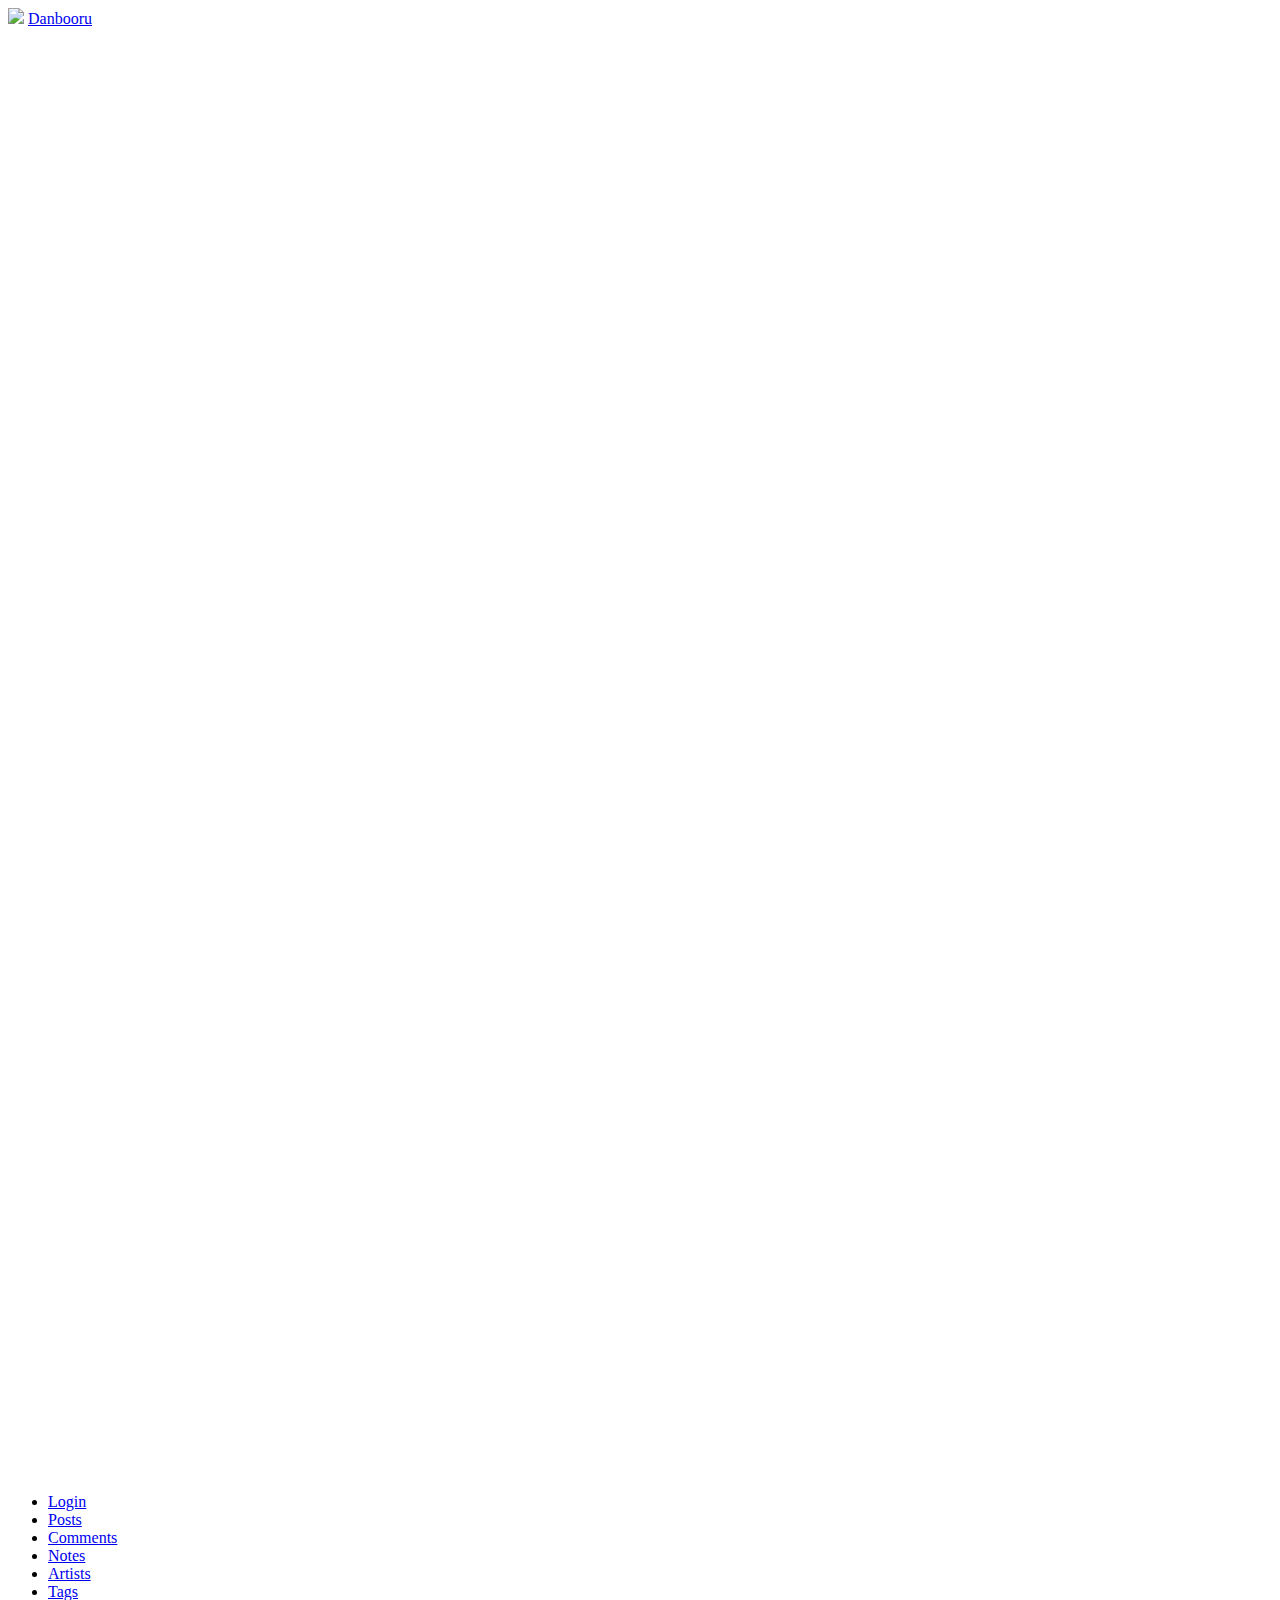
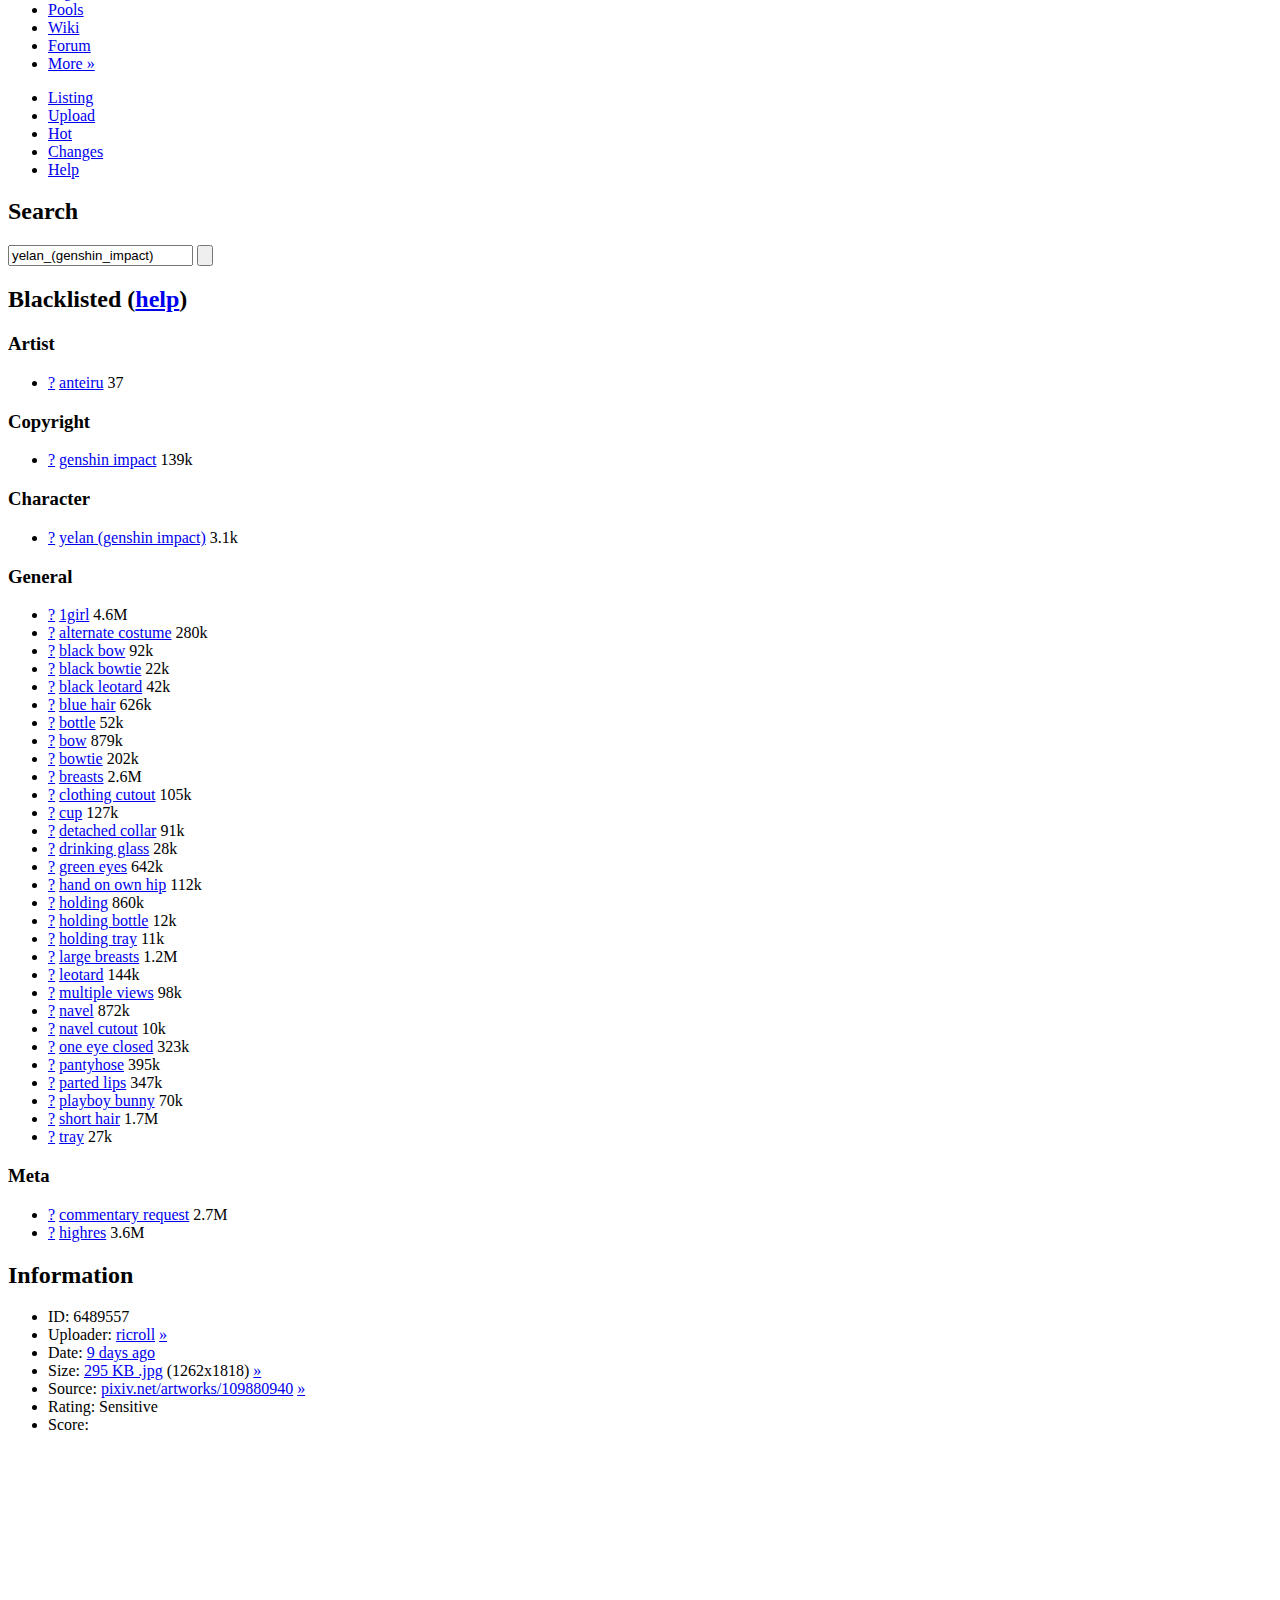
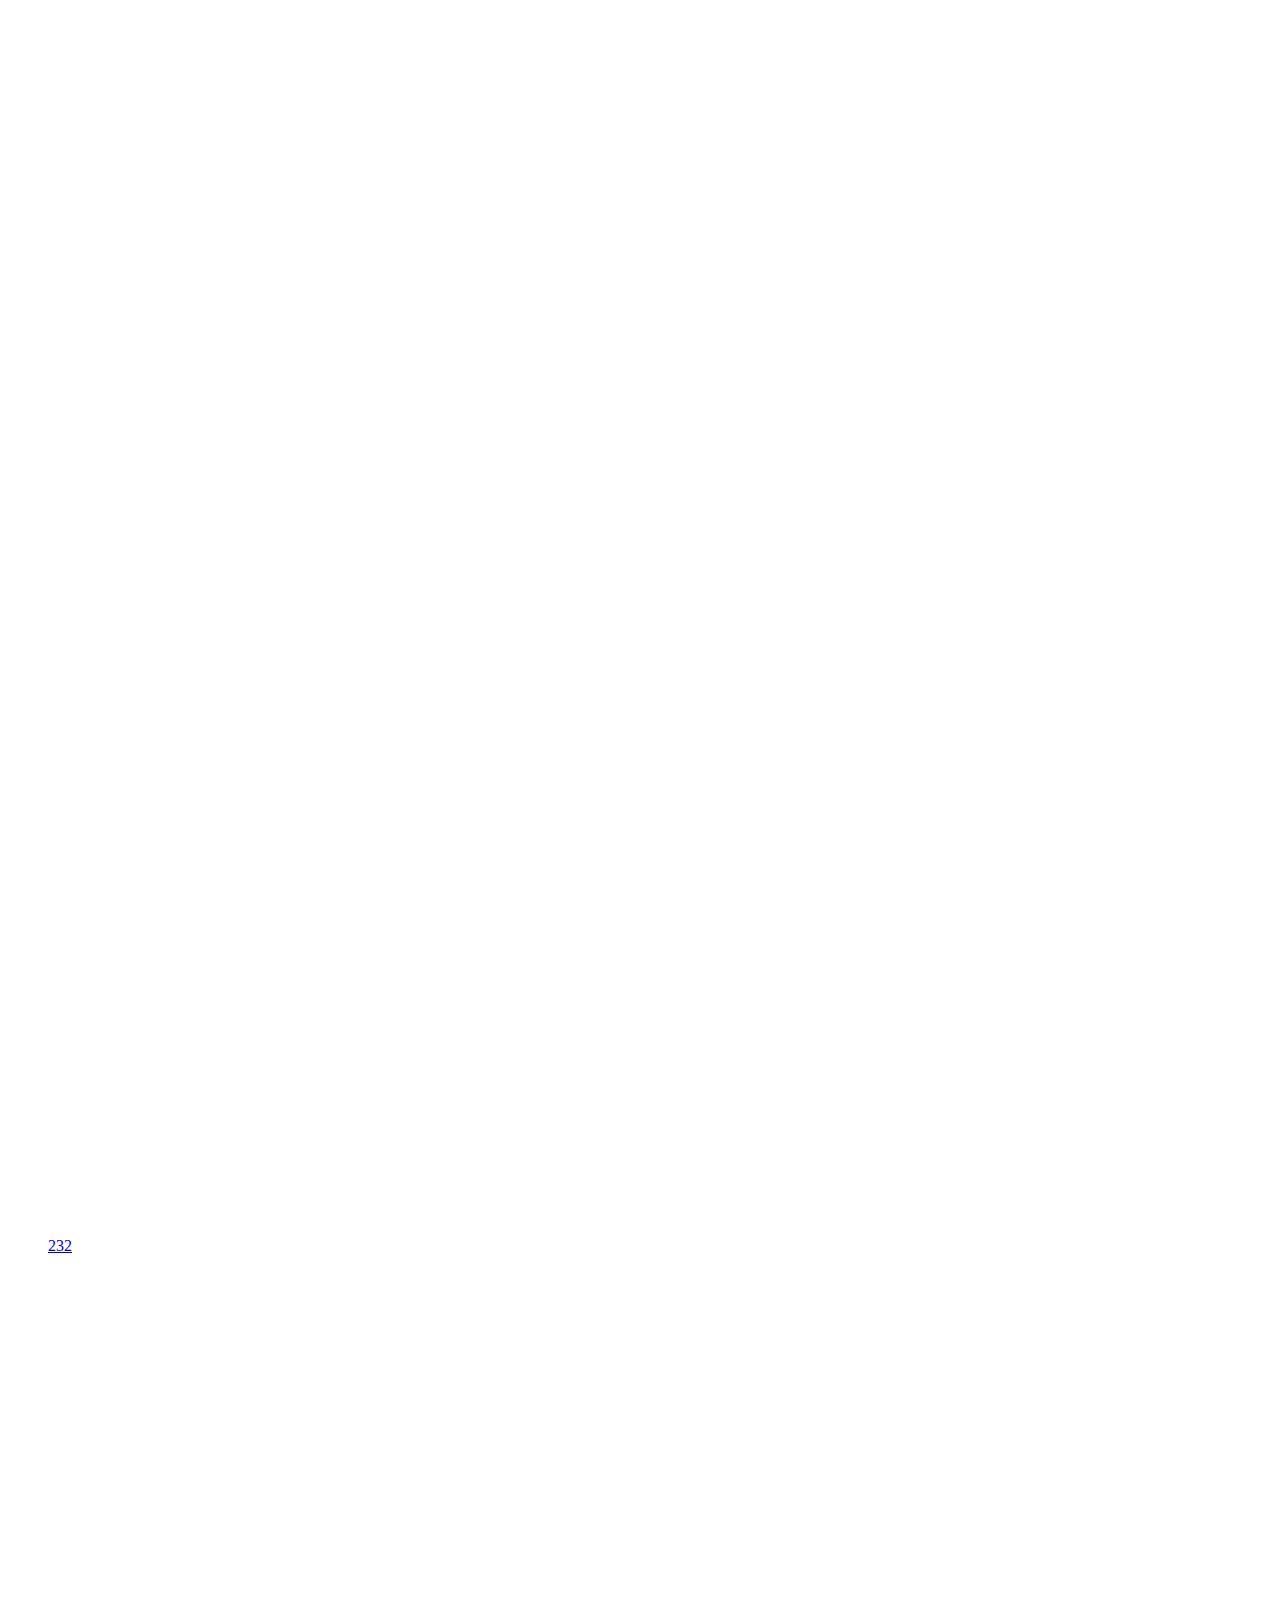
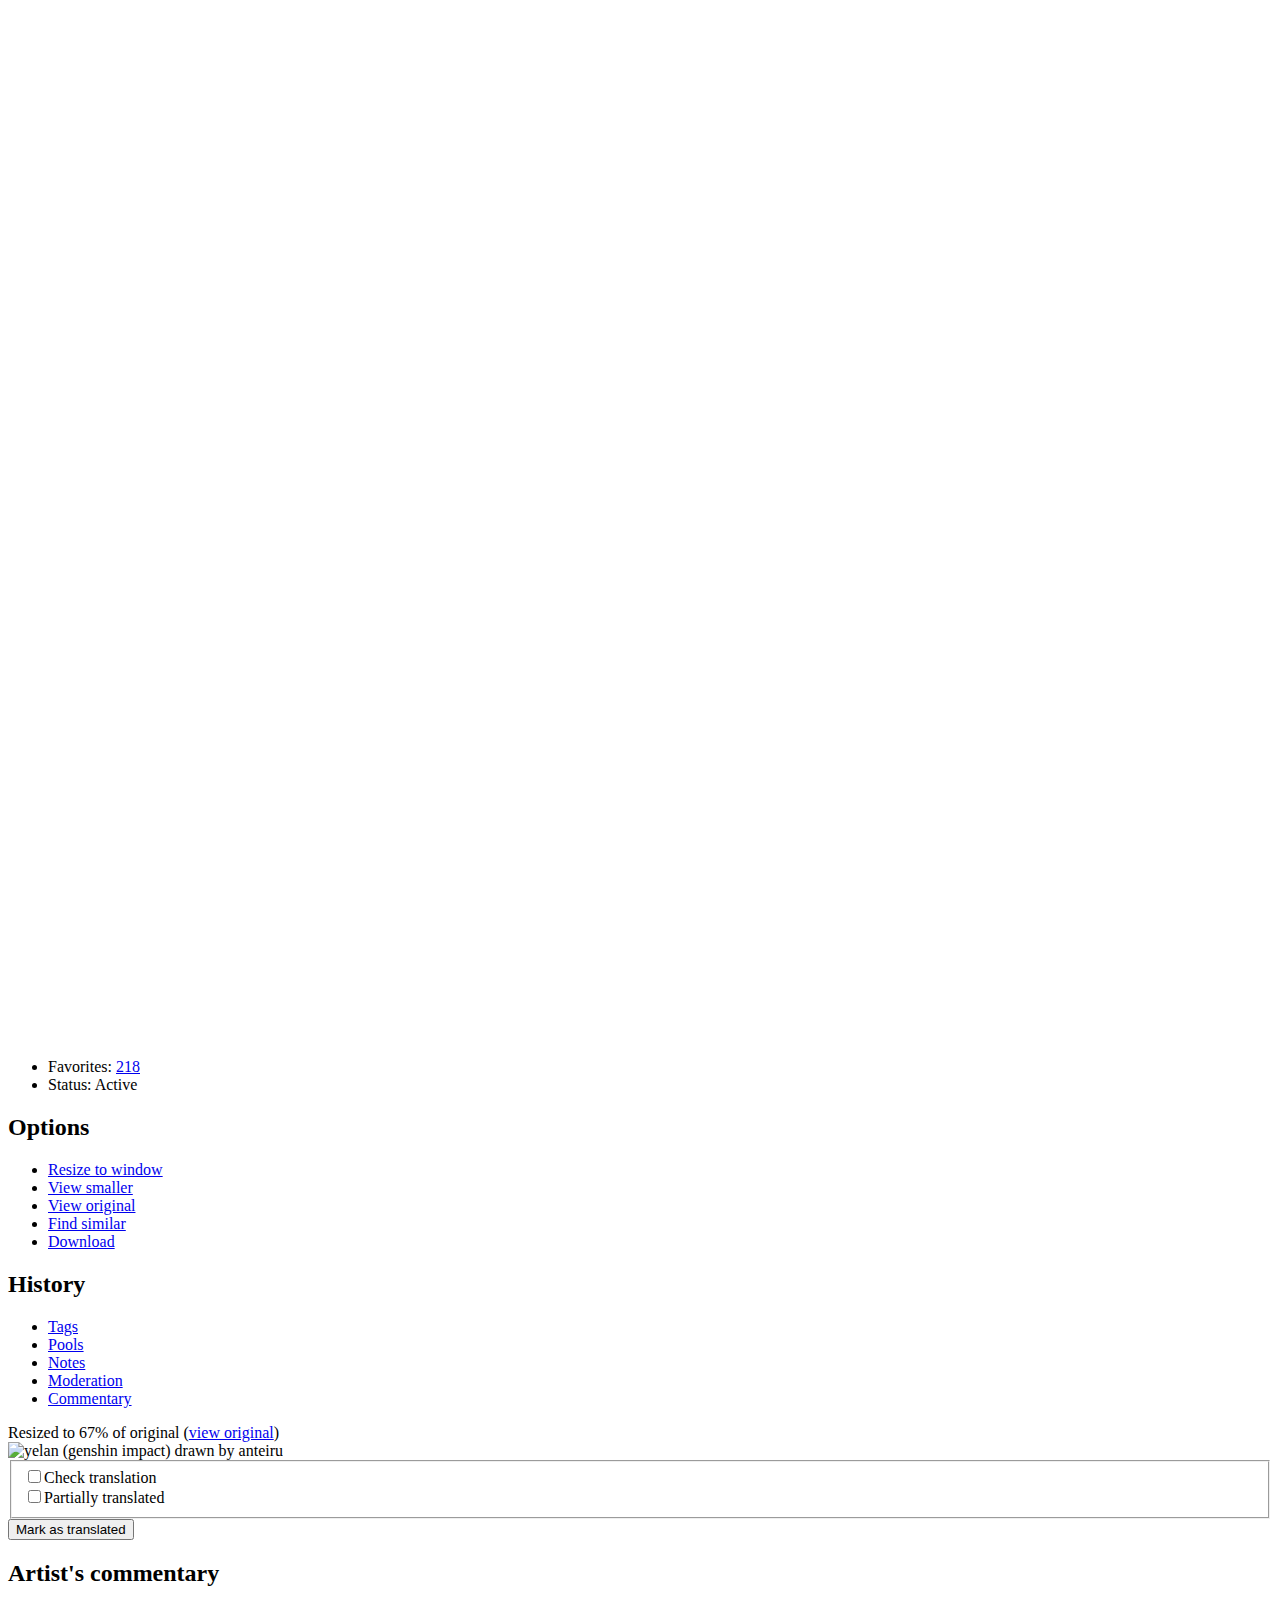
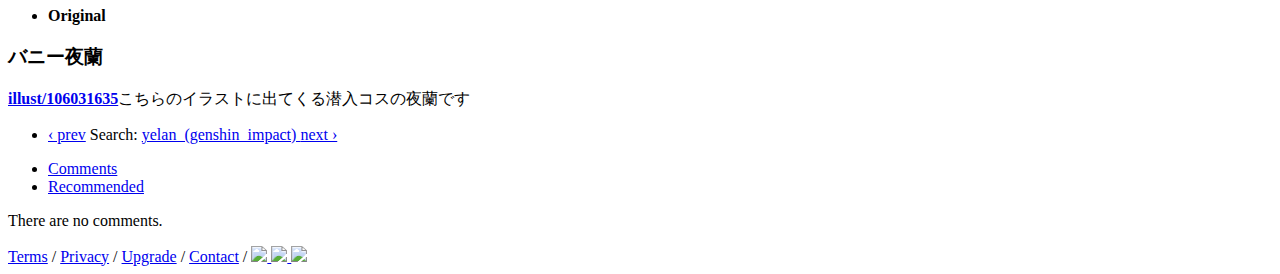
==== resources/sample.html @ 9d62b631 "Hexagon" ====
<!doctype html>
<html lang="en">
<head>
    <meta charset="utf-8">
    <title>yelan (genshin impact) drawn by anteiru | Danbooru</title>

    <link href="/favicon.ico" rel="icon" sizes="16x16" type="image/x-icon">
    <link href="/favicon.svg" rel="icon" sizes="any" type="image/svg+xml">

    <link href="https://danbooru.donmai.us/posts/6489557" rel="canonical">
    <link href="https://hijiribe.donmai.us/opensearch.xml?version=2" rel="search"
          title="Search posts" type="application/opensearchdescription+xml">

    <meta content="authenticity_token" name="csrf-param"/>
    <meta content="Wtu2kOQemZwxJDvsyDEOIvEqcpMvEiCL6VVlNHHrcOPiNvwZKNPP2_MzFtdKGHMAVxxuEBHZsASrBbO5bLJ16Q"
          name="csrf-token"/>
    <meta content="width=device-width,initial-scale=1" name="viewport">
    <meta content="guro,scat,furry -rating:g" name="blacklisted-tags">

    <meta content="[&quot;ch:&quot;,&quot;co:&quot;,&quot;gen:&quot;,&quot;char:&quot;,&quot;copy:&quot;,&quot;art:&quot;,&quot;meta:&quot;,&quot;general:&quot;,&quot;character:&quot;,&quot;copyright:&quot;,&quot;artist:&quot;]"
          name="autocomplete-tag-prefixes">

    <script src="/packs/js/runtime-502cc943ed047c87eac6.js"></script>
    <script src="/packs/js/907-a9e2fb3556aac55e8887.js"></script>
    <script src="/packs/js/application-067b9a497c24fd9103ef.js"></script>

    <link href="/packs/css/907-ea90cb28.css" rel="stylesheet"/>
    <link href="/packs/css/application-cb301e43.css" rel="stylesheet"/>


    <meta content="View this 1262x1818 295 KB image" name="description">
    <meta content="website" property="og:type">
    <meta content="Danbooru" property="og:site_name">
    <meta content="yelan (genshin impact) drawn by anteiru | Danbooru" property="og:title">
    <meta content="View this 1262x1818 295 KB image" property="og:description">
    <meta content="https://hijiribe.donmai.us/posts/6489557?q=yelan_%28genshin_impact%29+" property="og:url">

    <meta content="@danboorubot" name="twitter:site">

    <meta content="yelan (genshin impact) drawn by anteiru | Danbooru" name="twitter:title">
    <meta content="View this 1262x1818 295 KB image" name="twitter:description">

    <meta content="bb9fd64cf98ff2730a053186720fc71ae1db0b4b" name="git-hash">
    <meta content="hsl(213, 100%, 50%)" name="theme-color">

    <link href="https://hijiribe.donmai.us/comments.atom?search%5Bpost_id%5D=6489557" rel="alternate" title="Comments for post #6489557"
          type="application/atom+xml"/>
    <meta content="6489557" name="post-id">
    <meta content="false" name="post-has-embedded-notes">

    <meta content="https://cdn.donmai.us/original/75/fa/75fa626feaebb937d9c4f2e8532ac86b.jpg" property="og:image">
    <meta content="https://cdn.donmai.us/original/75/fa/75fa626feaebb937d9c4f2e8532ac86b.jpg"
          property="og:image:secure_url">
    <meta content="1262" property="og:image:width">
    <meta content="1818" property="og:image:height">
    <meta content="image/jpeg" property="og:image:type">

    <meta content="summary_large_image" name="twitter:card">
    <meta content="https://cdn.donmai.us/original/75/fa/75fa626feaebb937d9c4f2e8532ac86b.jpg" name="twitter:image">


</head>

<body class="c-posts a-show flex flex-col" data-action="show" data-controller="posts" data-cookie-dab="null" data-cookie-hide-dmail-notice="null"
      data-cookie-hide-upgrade-account-notice="null" data-cookie-hide-verify-account-notice="null" data-cookie-news-ticker="null"
      data-cookie-post-preview-show-votes="null" data-cookie-post-preview-size="null" data-cookie-show-relationship-previews="null"
      data-current-user-comment-threshold="-8" data-current-user-default-image-size="large" data-current-user-disable-categorized-saved-searches="false"
      data-current-user-disable-mobile-gestures="false" data-current-user-disable-post-tooltips="false"
      data-current-user-disable-tagged-filenames="false" data-current-user-enable-desktop-mode="false"
      data-current-user-enable-private-favorites="false" data-current-user-enable-safe-mode="false"
      data-current-user-id="null" data-current-user-ip-addr="153.129.163.8"
      data-current-user-is-admin="false" data-current-user-is-anonymous="true"
      data-current-user-is-approver="false" data-current-user-is-banned="false"
      data-current-user-is-builder="false" data-current-user-is-contributor="false"
      data-current-user-is-gold="false" data-current-user-is-member="false"
      data-current-user-is-moderator="false" data-current-user-is-owner="false" data-current-user-is-platinum="false"
      data-current-user-is-restricted="false" data-current-user-is-verified="false"
      data-current-user-level="0" data-current-user-level-string="null" data-current-user-name="Anonymous"
      data-current-user-new-post-navigation-layout="true" data-current-user-per-page="20" data-current-user-receive-email-notifications="false"
      data-current-user-requires-verification="false" data-current-user-save-data="false"
      data-current-user-show-deleted-children="false" data-current-user-show-deleted-posts="false"
      data-current-user-theme="auto" data-current-user-time-zone="Eastern Time (US &amp; Canada)" data-layout="sidebar"
      data-post-approver-id="null" data-post-bit-flags="0" data-post-created-at="&quot;2023-07-13T07:13:51.278-04:00&quot;"
      data-post-current-image-size="large" data-post-down-score="0"
      data-post-fav-count="218" data-post-file-size="302028" data-post-has-active-children="false"
      data-post-has-children="false" data-post-has-large="true" data-post-id="6489557" data-post-image-height="1818"
      data-post-image-width="1262" data-post-is-banned="false" data-post-is-deleted="false"
      data-post-is-flagged="false" data-post-is-pending="false" data-post-last-comment-bumped-at="null"
      data-post-last-commented-at="null" data-post-last-noted-at="null" data-post-parent-id="null" data-post-pixiv-id="109880940"
      data-post-score="232" data-post-tag-count="35" data-post-tag-count-artist="1"
      data-post-tag-count-character="1" data-post-tag-count-copyright="1"
      data-post-tag-count-general="30" data-post-tag-count-meta="2" data-post-up-score="232"
      data-post-updated-at="&quot;2023-07-13T19:47:28.458-04:00&quot;" data-post-uploader-id="565849" lang="en"
      spellcheck="false">

<header id="top">
    <div class="font-bold font-header leading-normal inline-flex items-end gap-2" id="app-name-header">
        <a href="/" id="app-logo"><img src="/packs/static/images/danbooru-logo-128x128-ea111b6658173e847734.png"/></a>
        <a class="m-auto" href="/" id="app-name">Danbooru</a>
    </div>

    <div class="mobile-only" id="maintoggle">
        <a href="#">
            <svg class="icon svg-icon menu-icon" id="maintoggle-on" viewBox="0 0 448 512">
                <use fill="currentColor" href="/packs/static/images/icons-f4ca0cd60cf43cc54f9a.svg#bars"/>
            </svg>
        </a>
        <a href="#">
            <svg class="icon svg-icon close-icon" id="maintoggle-off" style="display: none;" viewBox="0 0 320 512">
                <use fill="currentColor" href="/packs/static/images/icons-f4ca0cd60cf43cc54f9a.svg#xmark"/>
            </svg>
        </a>
    </div>

    <nav id="nav">
        <menu class="main" id="main-menu">
            <li id="nav-login"><a href="/login?url=%2Fposts%2F6489557%3Fq%3Dyelan_%2528genshin_impact%2529%2B" id="nav-login-link"
                                  rel="nofollow">Login</a>
            </li>

            <li class=" current" id="nav-posts"><a href="/posts" id="nav-posts-link">Posts</a></li>
            <li id="nav-comments"><a href="/comments" id="nav-comments-link">Comments</a></li>
            <li id="nav-notes"><a href="/notes" id="nav-notes-link">Notes</a></li>
            <li id="nav-artists"><a href="/artists" id="nav-artists-link">Artists</a></li>
            <li id="nav-tags"><a href="/tags" id="nav-tags-link">Tags</a></li>
            <li id="nav-pools"><a href="/pools/gallery" id="nav-pools-link">Pools</a></li>
            <li id="nav-wiki"><a href="/wiki_pages/help:home" id="nav-wiki-link">Wiki</a></li>
            <li id="nav-forum"><a href="/forum_topics" id="nav-forum-link">Forum</a></li>


            <li id="nav-more"><a href="/static/site_map" id="nav-more-link">More »</a></li>
        </menu>

        <menu id="subnav-menu">
            <li id="subnav-listing"><a href="/posts" id="subnav-listing-link">Listing</a></li>
            <li id="subnav-upload"><a href="/login?url=%2Fuploads%2Fnew" id="subnav-upload-link">Upload</a></li>
            <li id="subnav-hot"><a href="/posts?d=1&amp;tags=order%3Arank" id="subnav-hot-link">Hot</a></li>
            <li id="subnav-changes"><a href="/post_versions" id="subnav-changes-link">Changes</a></li>
            <li id="subnav-help"><a href="/wiki_pages/help:posts" id="subnav-help-link">Help</a></li>

        </menu>
    </nav>
</header>

<div class="flex-1 mt-4" id="page">


    <div class="notice notice-info flex fixed top-2 left-2 right-2 p-2 mx-auto max-w-720px max-h-150px thin-scrollbar z-9999 sm:text-sm"
         id="notice"
         style="display: none;">
        <span class="prose flex-1">.</span>
        <a class="flex self-center text-lg" data-shortcut="esc" href="#" id="close-notice-link">
            <svg class="icon svg-icon close-icon" viewBox="0 0 320 512">
                <use fill="currentColor" href="/packs/static/images/icons-f4ca0cd60cf43cc54f9a.svg#xmark"/>
            </svg>
        </a>
    </div>


    <script type="text/javascript">
    $(function() {
      $.post("https://isshiki.donmai.us/post_views", {
        msg: "IjY0ODk1NTcsYmEzNzdlNjk3MDRiNTljMDRiNjgyYTY4MjkxZWRhMjci--120b0567f8ca8c546b849a44267c12ce063efc42078c3d73deda478284c12c15"
      });
    });

    </script>

    <div id="c-posts">
        <div id="a-show">

            <div class="sidebar-container flex sm:flex-col gap-3">
                <aside class="flex-0 break-words sm:order-2" id="sidebar">

                    <section id="search-box">
                        <h2>Search</h2>

                        <form accept-charset="UTF-8" action="/posts" class="flex" id="search-box-form" method="get">

                            <input autocapitalize="none" class="flex-auto" data-autocomplete="tag-query" data-shortcut="q" id="tags"
                                   name="tags" type="text" value="yelan_(genshin_impact) "/>
                            <input autocomplete="off" id="z" name="z" type="hidden" value="5"/>

                            <button id="search-box-submit" type="submit">
                                <svg class="icon svg-icon search-icon" viewBox="0 0 512 512">
                                    <use fill="currentColor"
                                         href="/packs/static/images/icons-f4ca0cd60cf43cc54f9a.svg#magnifying-glass"/>
                                </svg>
                            </button>
                        </form>
                    </section>


                    <div class="sidebar-blacklist" id="blacklist-box">
                        <h2>Blacklisted (<a class="wiki-link " href="/wiki_pages/help:blacklists">help</a>)</h2>
                        <ul class="list-bulleted" id="blacklist-list"></ul>
                        <a href="#" id="disable-all-blacklists" style="display: none;">Disable all</a>
                        <a href="#" id="re-enable-all-blacklists" style="display: none;">Re-enable all</a>
                    </div>


                    <section id="tag-list">
                        <div class="tag-list categorized-tag-list">
                            <h3 class="artist-tag-list">
                                Artist
                            </h3>

                            <ul class="artist-tag-list">
                                <li class="tag-type-1" data-is-deprecated="false" data-tag-name="anteiru">
                                    <a class="wiki-link" href="/artists/show_or_new?name=anteiru&amp;z=1">?</a>


                                    <a class="search-tag" href="/posts?tags=anteiru&amp;z=1">anteiru</a>

                                    <span class="post-count" title="37">37</span>
                                </li>
                            </ul>
                            <h3 class="copyright-tag-list">
                                Copyright
                            </h3>

                            <ul class="copyright-tag-list">
                                <li class="tag-type-3" data-is-deprecated="false" data-tag-name="genshin_impact">
                                    <a class="wiki-link" href="/wiki_pages/genshin_impact?z=1">?</a>


                                    <a class="search-tag" href="/posts?tags=genshin_impact&amp;z=1">genshin impact</a>

                                    <span class="post-count" title="139363">139k</span>
                                </li>
                            </ul>
                            <h3 class="character-tag-list">
                                Character
                            </h3>

                            <ul class="character-tag-list">
                                <li class="tag-type-4" data-is-deprecated="false"
                                    data-tag-name="yelan_(genshin_impact)">
                                    <a class="wiki-link" href="/wiki_pages/yelan_(genshin_impact)?z=1">?</a>


                                    <a class="search-tag" href="/posts?tags=yelan_%28genshin_impact%29&amp;z=1">yelan
                                        (genshin impact)</a>

                                    <span class="post-count" title="3100">3.1k</span>
                                </li>
                            </ul>
                            <h3 class="general-tag-list">
                                General
                            </h3>

                            <ul class="general-tag-list">
                                <li class="tag-type-0" data-is-deprecated="false" data-tag-name="1girl">
                                    <a class="wiki-link" href="/wiki_pages/1girl?z=1">?</a>


                                    <a class="search-tag" href="/posts?tags=1girl&amp;z=1">1girl</a>

                                    <span class="post-count" title="4629619">4.6M</span>
                                </li>
                                <li class="tag-type-0" data-is-deprecated="false" data-tag-name="alternate_costume">
                                    <a class="wiki-link" href="/wiki_pages/alternate_costume?z=1">?</a>


                                    <a class="search-tag" href="/posts?tags=alternate_costume&amp;z=1">alternate
                                        costume</a>

                                    <span class="post-count" title="280145">280k</span>
                                </li>
                                <li class="tag-type-0" data-is-deprecated="false" data-tag-name="black_bow">
                                    <a class="wiki-link" href="/wiki_pages/black_bow?z=1">?</a>


                                    <a class="search-tag" href="/posts?tags=black_bow&amp;z=1">black bow</a>

                                    <span class="post-count" title="92519">92k</span>
                                </li>
                                <li class="tag-type-0" data-is-deprecated="false" data-tag-name="black_bowtie">
                                    <a class="wiki-link" href="/wiki_pages/black_bowtie?z=1">?</a>


                                    <a class="search-tag" href="/posts?tags=black_bowtie&amp;z=1">black bowtie</a>

                                    <span class="post-count" title="22409">22k</span>
                                </li>
                                <li class="tag-type-0" data-is-deprecated="false" data-tag-name="black_leotard">
                                    <a class="wiki-link" href="/wiki_pages/black_leotard?z=1">?</a>


                                    <a class="search-tag" href="/posts?tags=black_leotard&amp;z=1">black leotard</a>

                                    <span class="post-count" title="42982">42k</span>
                                </li>
                                <li class="tag-type-0" data-is-deprecated="false" data-tag-name="blue_hair">
                                    <a class="wiki-link" href="/wiki_pages/blue_hair?z=1">?</a>


                                    <a class="search-tag" href="/posts?tags=blue_hair&amp;z=1">blue hair</a>

                                    <span class="post-count" title="626949">626k</span>
                                </li>
                                <li class="tag-type-0" data-is-deprecated="false" data-tag-name="bottle">
                                    <a class="wiki-link" href="/wiki_pages/bottle?z=1">?</a>


                                    <a class="search-tag" href="/posts?tags=bottle&amp;z=1">bottle</a>

                                    <span class="post-count" title="52974">52k</span>
                                </li>
                                <li class="tag-type-0" data-is-deprecated="false" data-tag-name="bow">
                                    <a class="wiki-link" href="/wiki_pages/bow?z=1">?</a>


                                    <a class="search-tag" href="/posts?tags=bow&amp;z=1">bow</a>

                                    <span class="post-count" title="879578">879k</span>
                                </li>
                                <li class="tag-type-0" data-is-deprecated="false" data-tag-name="bowtie">
                                    <a class="wiki-link" href="/wiki_pages/bowtie?z=1">?</a>


                                    <a class="search-tag" href="/posts?tags=bowtie&amp;z=1">bowtie</a>

                                    <span class="post-count" title="202995">202k</span>
                                </li>
                                <li class="tag-type-0" data-is-deprecated="false" data-tag-name="breasts">
                                    <a class="wiki-link" href="/wiki_pages/breasts?z=1">?</a>


                                    <a class="search-tag" href="/posts?tags=breasts&amp;z=1">breasts</a>

                                    <span class="post-count" title="2587411">2.6M</span>
                                </li>
                                <li class="tag-type-0" data-is-deprecated="false" data-tag-name="clothing_cutout">
                                    <a class="wiki-link" href="/wiki_pages/clothing_cutout?z=1">?</a>


                                    <a class="search-tag" href="/posts?tags=clothing_cutout&amp;z=1">clothing cutout</a>

                                    <span class="post-count" title="105366">105k</span>
                                </li>
                                <li class="tag-type-0" data-is-deprecated="false" data-tag-name="cup">
                                    <a class="wiki-link" href="/wiki_pages/cup?z=1">?</a>


                                    <a class="search-tag" href="/posts?tags=cup&amp;z=1">cup</a>

                                    <span class="post-count" title="127571">127k</span>
                                </li>
                                <li class="tag-type-0" data-is-deprecated="false" data-tag-name="detached_collar">
                                    <a class="wiki-link" href="/wiki_pages/detached_collar?z=1">?</a>


                                    <a class="search-tag" href="/posts?tags=detached_collar&amp;z=1">detached collar</a>

                                    <span class="post-count" title="91092">91k</span>
                                </li>
                                <li class="tag-type-0" data-is-deprecated="false" data-tag-name="drinking_glass">
                                    <a class="wiki-link" href="/wiki_pages/drinking_glass?z=1">?</a>


                                    <a class="search-tag" href="/posts?tags=drinking_glass&amp;z=1">drinking glass</a>

                                    <span class="post-count" title="28801">28k</span>
                                </li>
                                <li class="tag-type-0" data-is-deprecated="false" data-tag-name="green_eyes">
                                    <a class="wiki-link" href="/wiki_pages/green_eyes?z=1">?</a>


                                    <a class="search-tag" href="/posts?tags=green_eyes&amp;z=1">green eyes</a>

                                    <span class="post-count" title="642571">642k</span>
                                </li>
                                <li class="tag-type-0" data-is-deprecated="false" data-tag-name="hand_on_own_hip">
                                    <a class="wiki-link" href="/wiki_pages/hand_on_own_hip?z=1">?</a>


                                    <a class="search-tag" href="/posts?tags=hand_on_own_hip&amp;z=1">hand on own hip</a>

                                    <span class="post-count" title="112261">112k</span>
                                </li>
                                <li class="tag-type-0" data-is-deprecated="false" data-tag-name="holding">
                                    <a class="wiki-link" href="/wiki_pages/holding?z=1">?</a>


                                    <a class="search-tag" href="/posts?tags=holding&amp;z=1">holding</a>

                                    <span class="post-count" title="860786">860k</span>
                                </li>
                                <li class="tag-type-0" data-is-deprecated="false" data-tag-name="holding_bottle">
                                    <a class="wiki-link" href="/wiki_pages/holding_bottle?z=1">?</a>


                                    <a class="search-tag" href="/posts?tags=holding_bottle&amp;z=1">holding bottle</a>

                                    <span class="post-count" title="12325">12k</span>
                                </li>
                                <li class="tag-type-0" data-is-deprecated="false" data-tag-name="holding_tray">
                                    <a class="wiki-link" href="/wiki_pages/holding_tray?z=1">?</a>


                                    <a class="search-tag" href="/posts?tags=holding_tray&amp;z=1">holding tray</a>

                                    <span class="post-count" title="11683">11k</span>
                                </li>
                                <li class="tag-type-0" data-is-deprecated="false" data-tag-name="large_breasts">
                                    <a class="wiki-link" href="/wiki_pages/large_breasts?z=1">?</a>


                                    <a class="search-tag" href="/posts?tags=large_breasts&amp;z=1">large breasts</a>

                                    <span class="post-count" title="1199921">1.2M</span>
                                </li>
                                <li class="tag-type-0" data-is-deprecated="false" data-tag-name="leotard">
                                    <a class="wiki-link" href="/wiki_pages/leotard?z=1">?</a>


                                    <a class="search-tag" href="/posts?tags=leotard&amp;z=1">leotard</a>

                                    <span class="post-count" title="144085">144k</span>
                                </li>
                                <li class="tag-type-0" data-is-deprecated="false" data-tag-name="multiple_views">
                                    <a class="wiki-link" href="/wiki_pages/multiple_views?z=1">?</a>


                                    <a class="search-tag" href="/posts?tags=multiple_views&amp;z=1">multiple views</a>

                                    <span class="post-count" title="98968">98k</span>
                                </li>
                                <li class="tag-type-0" data-is-deprecated="false" data-tag-name="navel">
                                    <a class="wiki-link" href="/wiki_pages/navel?z=1">?</a>


                                    <a class="search-tag" href="/posts?tags=navel&amp;z=1">navel</a>

                                    <span class="post-count" title="872410">872k</span>
                                </li>
                                <li class="tag-type-0" data-is-deprecated="false" data-tag-name="navel_cutout">
                                    <a class="wiki-link" href="/wiki_pages/navel_cutout?z=1">?</a>


                                    <a class="search-tag" href="/posts?tags=navel_cutout&amp;z=1">navel cutout</a>

                                    <span class="post-count" title="10647">10k</span>
                                </li>
                                <li class="tag-type-0" data-is-deprecated="false" data-tag-name="one_eye_closed">
                                    <a class="wiki-link" href="/wiki_pages/one_eye_closed?z=1">?</a>


                                    <a class="search-tag" href="/posts?tags=one_eye_closed&amp;z=1">one eye closed</a>

                                    <span class="post-count" title="323350">323k</span>
                                </li>
                                <li class="tag-type-0" data-is-deprecated="false" data-tag-name="pantyhose">
                                    <a class="wiki-link" href="/wiki_pages/pantyhose?z=1">?</a>


                                    <a class="search-tag" href="/posts?tags=pantyhose&amp;z=1">pantyhose</a>

                                    <span class="post-count" title="395219">395k</span>
                                </li>
                                <li class="tag-type-0" data-is-deprecated="false" data-tag-name="parted_lips">
                                    <a class="wiki-link" href="/wiki_pages/parted_lips?z=1">?</a>


                                    <a class="search-tag" href="/posts?tags=parted_lips&amp;z=1">parted lips</a>

                                    <span class="post-count" title="347779">347k</span>
                                </li>
                                <li class="tag-type-0" data-is-deprecated="false" data-tag-name="playboy_bunny">
                                    <a class="wiki-link" href="/wiki_pages/playboy_bunny?z=1">?</a>


                                    <a class="search-tag" href="/posts?tags=playboy_bunny&amp;z=1">playboy bunny</a>

                                    <span class="post-count" title="70825">70k</span>
                                </li>
                                <li class="tag-type-0" data-is-deprecated="false" data-tag-name="short_hair">
                                    <a class="wiki-link" href="/wiki_pages/short_hair?z=1">?</a>


                                    <a class="search-tag" href="/posts?tags=short_hair&amp;z=1">short hair</a>

                                    <span class="post-count" title="1723426">1.7M</span>
                                </li>
                                <li class="tag-type-0" data-is-deprecated="false" data-tag-name="tray">
                                    <a class="wiki-link" href="/wiki_pages/tray?z=1">?</a>


                                    <a class="search-tag" href="/posts?tags=tray&amp;z=1">tray</a>

                                    <span class="post-count" title="27654">27k</span>
                                </li>
                            </ul>
                            <h3 class="meta-tag-list">
                                Meta
                            </h3>

                            <ul class="meta-tag-list">
                                <li class="tag-type-5" data-is-deprecated="false" data-tag-name="commentary_request">
                                    <a class="wiki-link" href="/wiki_pages/commentary_request?z=1">?</a>


                                    <a class="search-tag" href="/posts?tags=commentary_request&amp;z=1">commentary
                                        request</a>

                                    <span class="post-count" title="2741831">2.7M</span>
                                </li>
                                <li class="tag-type-5" data-is-deprecated="false" data-tag-name="highres">
                                    <a class="wiki-link" href="/wiki_pages/highres?z=1">?</a>


                                    <a class="search-tag" href="/posts?tags=highres&amp;z=1">highres</a>

                                    <span class="post-count" title="3581956">3.6M</span>
                                </li>
                            </ul>
                        </div>

                    </section>

                    <section id="post-information">
                        <h2>Information</h2>

                        <ul>
                            <li id="post-info-id">ID: 6489557</li>

                            <li id="post-info-uploader">
                                Uploader: <a class="user user-contributor" data-user-id="565849"
                                             data-user-level="35" data-user-name="ricroll"
                                             href="/users/565849">ricroll</a>
                                <a href="/posts?tags=user%3Aricroll">»</a>
                            </li>

                            <li id="post-info-date">
                                Date: <a href="/posts?tags=date%3A2023-07-13">
                                <time class="" datetime="2023-07-13T07:13-04:00" title="2023-07-13 07:13:51 -0400">9
                                    days ago
                                </time>
                            </a>
                            </li>


                            <li id="post-info-size">
                                Size: <a
                                    href="https://cdn.donmai.us/original/75/fa/__yelan_genshin_impact_drawn_by_anteiru__75fa626feaebb937d9c4f2e8532ac86b.jpg">295
                                KB .jpg</a>
                                (1262x1818)
                                <a href="/media_assets/13232550">»</a>
                            </li>

                            <li id="post-info-source">Source: <a href="https://www.pixiv.net/artworks/109880940"
                                                                 rel="external noreferrer nofollow">pixiv.net/artworks/109880940</a>&nbsp;<a
                                    href="https://i.pximg.net/img-original/img/2023/07/13/20/13/28/109880940_p0.jpg"
                                    rel="external noreferrer nofollow">»</a>
                            </li>
                            <li id="post-info-rating">Rating: Sensitive</li>

                            <li id="post-info-score">
                                Score: <span class="post-votes inline-flex gap-1" data-id="6489557">
    <a class="post-upvote-link inactive-link"
       href="/login?url=%2Fposts%2F6489557%3Fq%3Dyelan_%2528genshin_impact%2529%2B"><svg
            class="icon svg-icon upvote-icon" viewBox="0 0 448 512"><use fill="currentColor"
                                                                         href="/packs/static/images/icons-f4ca0cd60cf43cc54f9a.svg#arrow-alt-up"/></svg></a>

  <span class="post-score inline-block text-center whitespace-nowrap align-middle min-w-4">
    <a href="/post_votes?search%5Bpost_id%5D=6489557&amp;variant=compact" rel="nofollow">232</a>
  </span>

    <a class="post-downvote-link inactive-link"
       href="/login?url=%2Fposts%2F6489557%3Fq%3Dyelan_%2528genshin_impact%2529%2B"><svg
            class="icon svg-icon downvote-icon" viewBox="0 0 448 512"><use fill="currentColor"
                                                                           href="/packs/static/images/icons-f4ca0cd60cf43cc54f9a.svg#arrow-alt-down"/></svg></a>
</span>

                            </li>

                            <li id="post-info-favorites">
                                Favorites:
                                <span class="post-favcount" data-id="6489557">
          <a href="/posts/6489557/favorites" rel="nofollow">218</a>
</span></li>

                            <li id="post-info-status">
                                Status:
                                Active

                            </li>
                        </ul>
                    </section>

                    <section id="post-options">
                        <h2>Options</h2>

                        <ul>
                            <li id="post-option-resize-to-window">
                                <a class="image-resize-to-window-link" data-shortcut="z" href="#">Resize to window</a>
                            </li>

                            <li id="post-option-view-large">
                                <a class="image-view-large-link"
                                   href="https://cdn.donmai.us/sample/75/fa/__yelan_genshin_impact_drawn_by_anteiru__sample-75fa626feaebb937d9c4f2e8532ac86b.jpg">View
                                    smaller</a>
                            </li>

                            <li id="post-option-view-original">
                                <a class="image-view-original-link"
                                   href="https://cdn.donmai.us/original/75/fa/__yelan_genshin_impact_drawn_by_anteiru__75fa626feaebb937d9c4f2e8532ac86b.jpg">View
                                    original</a>
                            </li>

                            <li id="post-option-find-similar">
                                <a href="/iqdb_queries?post_id=6489557" ref="nofollow">Find similar</a>
                            </li>

                            <li id="post-option-download">
                                <a download="yelan (genshin impact) drawn by anteiru - 75fa626feaebb937d9c4f2e8532ac86b.jpg"
                                   href="https://cdn.donmai.us/original/75/fa/__yelan_genshin_impact_drawn_by_anteiru__75fa626feaebb937d9c4f2e8532ac86b.jpg?download=1">Download</a>
                            </li>


                        </ul>
                    </section>

                    <section id="post-history">
                        <h2>History</h2>
                        <ul>
                            <li id="post-history-tags"><a href="/post_versions?search%5Bpost_id%5D=6489557">Tags</a>
                            </li>
                            <li id="post-history-pools"><a href="/pool_versions?search%5Bpost_id%5D=6489557">Pools</a>
                            </li>
                            <li id="post-history-notes"><a href="/note_versions?search%5Bpost_id%5D=6489557">Notes</a>
                            </li>
                            <li id="post-history-moderation"><a href="/posts/6489557/events">Moderation</a></li>
                            <li id="post-history-commentary"><a
                                    href="/artist_commentary_versions?search%5Bpost_id%5D=6489557">Commentary</a></li>
                        </ul>
                    </section>

                </aside>

                <section class="flex-1 min-w-0 sm:order-1" id="content">


                    <div class="notice notice-small post-notice post-notice-resized" id="image-resize-notice">
                        Resized to 67% of original (<a class="image-view-original-link"
                                                       href="https://cdn.donmai.us/original/75/fa/__yelan_genshin_impact_drawn_by_anteiru__75fa626feaebb937d9c4f2e8532ac86b.jpg">view
                        original</a>)
                    </div>

                    <section class="image-container note-container" data-file-url="https://cdn.donmai.us/original/75/fa/75fa626feaebb937d9c4f2e8532ac86b.jpg"
                             data-flags=""
                             data-height="1818" data-id="6489557" data-large-height="1224" data-large-width="850"
                             data-normalized-source="https://www.pixiv.net/artworks/109880940" data-rating="s" data-score="232" data-source="https://i.pximg.net/img-original/img/2023/07/13/20/13/28/109880940_p0.jpg"
                             data-tags="1girl alternate_costume anteiru black_bow black_bowtie black_leotard blue_hair bottle bow bowtie breasts clothing_cutout commentary_request cup detached_collar drinking_glass genshin_impact green_eyes hand_on_own_hip highres holding holding_bottle holding_tray large_breasts leotard multiple_views navel navel_cutout one_eye_closed pantyhose parted_lips playboy_bunny short_hair tray yelan_(genshin_impact)"
                             data-uploader-id="565849"
                             data-width="1262">
                        <picture>
                            <source media="(max-width: 660px)"
                                    srcset="https://cdn.donmai.us/sample/75/fa/__yelan_genshin_impact_drawn_by_anteiru__sample-75fa626feaebb937d9c4f2e8532ac86b.jpg">
                            <img alt="yelan (genshin impact) drawn by anteiru" class="fit-width" height="1224" id="image"
                                 src="https://cdn.donmai.us/sample/75/fa/__yelan_genshin_impact_drawn_by_anteiru__sample-75fa626feaebb937d9c4f2e8532ac86b.jpg"
                                 width="850">
                        </picture>

                        <div id="note-preview"></div>
                    </section>

                    <section id="mark-as-translated-section">
                        <form accept-charset="UTF-8" action="/posts/6489557/mark_as_translated" autocomplete="off"
                              class="simple_form edit_post" id="edit_post_6489557" method="post"
                              novalidate="novalidate"><input autocomplete="off" name="_method" type="hidden" value="put"/><input
                                autocomplete="off" name="authenticity_token"
                                type="hidden"
                                value="6nAL0rO-2K9i4Uwl4V2nWWVvsWz_arn4KBRbzfb3ZKg75VOXEdX_AJlyyGWeCUnT0zBIr-3HU4xTsW2E1_RhfQ"/>
                            <div class="input hidden post_q"><input autocomplete="off" class="hidden"
                                                                    name="q" type="hidden" value="yelan_(genshin_impact) "/>
                            </div>

                            <fieldset class="inline-fieldset">
                                <div class="input boolean optional post_check_translation"><input
                                        autocomplete="off" name="post[check_translation]" type="hidden"
                                        value="0"/><input class="boolean optional" id="post_check_translation" name="post[check_translation]"
                                                                   type="checkbox"
                                                                   value="1"/><label
                                        class="boolean optional" for="post_check_translation">Check translation</label>
                                </div>
                                <div class="input boolean optional post_partially_translated"><input
                                        autocomplete="off" name="post[partially_translated]" type="hidden"
                                        value="0"/><input class="boolean optional" id="post_partially_translated" name="post[partially_translated]"
                                                                   type="checkbox"
                                                                   value="1"/><label
                                        class="boolean optional" for="post_partially_translated">Partially
                                    translated</label></div>
                            </fieldset>

                            <input data-disable-with="Mark as translated" name="commit" type="submit"
                                   value="Mark as translated"/>
                        </form>
                    </section>

                    <div id="artist-commentary">
                        <h2>Artist's commentary</h2>

                        <menu id="commentary-sections">
                            <li><b>Original</b></li>
                        </menu>

                        <section id="original-artist-commentary">
                            <h3><span class="prose ">バニー夜蘭</span></h3>
                            <div class="prose "><p><strong><a class="dtext-link dtext-external-link dtext-named-external-link" href="https://www.pixiv.net/artworks/106031635" rel="external nofollow noreferrer">illust/106031635</a></strong>こちらのイラストに出てくる潜入コスの夜蘭です
                            </p></div>
                        </section>

                    </div>

                    <ul class="notice post-notice post-notice-search">
                        <li class="search-navbar" data-selected="true">
                            <a class="prev" data-shortcut="a" href="/posts/6489557/show_seq?q=yelan_%28genshin_impact%29+&amp;seq=prev" rel="nofollow prev">‹ prev</a>
                            <span class="search-name">Search: <a href="/posts?tags=yelan_%28genshin_impact%29+" rel="nofollow">yelan_(genshin_impact) </a></span>
                            <a class="next" data-shortcut="d" href="/posts/6489557/show_seq?q=yelan_%28genshin_impact%29+&amp;seq=next" rel="nofollow next">next ›</a>
                        </li>


                    </ul>


                    <menu class="mb-4" id="post-sections">
                        <li class="active"><a href="#comments">Comments</a></li>

                        <li><a href="#recommended">Recommended</a></li>

                    </menu>

                    <section id="recommended" style="display: none;">
                        <p><em>Loading...</em></p>
                    </section>

                    <section id="comments">
                        <div class="comments-for-post" data-post-id="6489557">

                            <div class="list-of-comments list-of-messages">
                                <p>There are no comments.</p>
                            </div>

                        </div>

                    </section>

                    <section id="notes" style="display: none;">
                    </section>


                </section>
            </div>
        </div>
    </div>

</div>

<div id="tooltips"></div>

<footer class="text-sm text-center flex-initial mt-4 py-3 w-full border-t flex flex-wrap items-center justify-center gap-1"
        id="page-footer">
    <a href="/terms_of_service">Terms</a>
    / <a href="/privacy">Privacy</a>
    / <a href="/upgrade">Upgrade</a>
    / <a href="/contact">Contact</a>
    /
    <a class="social-icon" href="https://github.com/danbooru/danbooru" title="Running commit: bb9fd64cf">
        <img class="icon h-4" src="/packs/static/images/github-logo-c932001442ab985405de.png"/>
    </a> <a class="social-icon" href="https://twitter.com/danboorubot">
    <img class="icon h-4" src="/packs/static/images/twitter-logo-bccaea8aa96a35b97733.png"/>
</a> <a class="social-icon" href="https://discord.gg/danbooru">
    <img class="icon h-4" src="/packs/static/images/discord-logo-5c40c3a6f162a826276b.png"/>
</a></footer>
<script crossorigin="anonymous" data-cf-beacon='{"rayId":"7ea9bf05de4719d1","version":"2023.4.0","b":1,"token":"d251ec98e50f454880fc91e7b6fa8ba8","si":100}'
        defer
        integrity="sha512-DI3rPuZDcpH/mSGyN22erN5QFnhl760f50/te7FTIYxodEF8jJnSFnfnmG/c+osmIQemvUrnBtxnMpNdzvx1/g=="
        src="https://static.cloudflareinsights.com/beacon.min.js/v2cb3a2ab87c5498db5ce7e6608cf55231689030342039"></script>
</body>
</html>
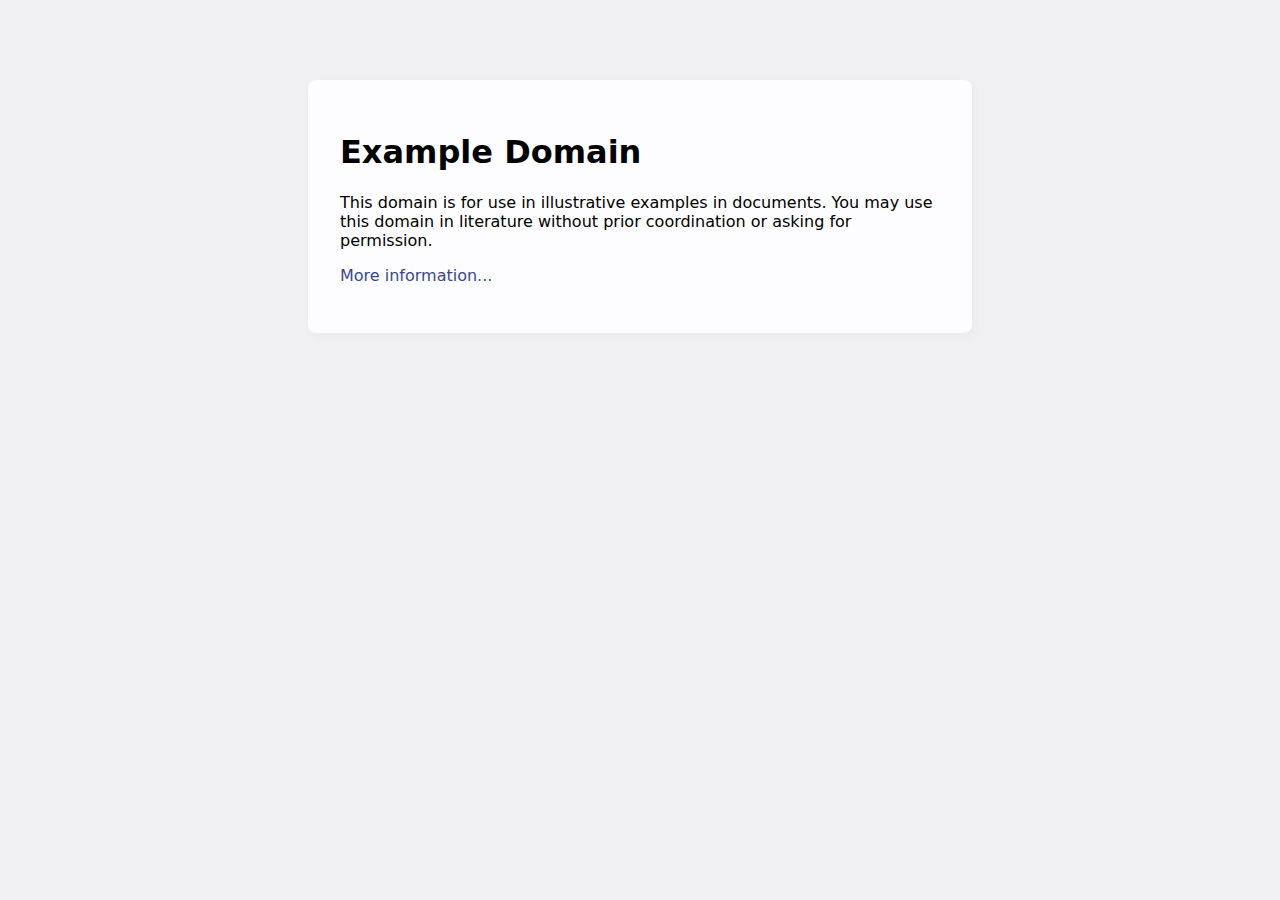
==== commit d28d867b: "Add scala and c++" ====
--- a/resources/sample.html
+++ b/resources/sample.html
@@ -1,783 +1,46 @@
 <!doctype html>
-<html lang="en">
+<html>
 <head>
-    <meta charset="utf-8">
-    <title>yelan (genshin impact) drawn by anteiru | Danbooru</title>
+    <title>Example Domain</title>
 
-    <link href="/favicon.ico" rel="icon" sizes="16x16" type="image/x-icon">
-    <link href="/favicon.svg" rel="icon" sizes="any" type="image/svg+xml">
-
-    <link href="https://danbooru.donmai.us/posts/6489557" rel="canonical">
-    <link href="https://hijiribe.donmai.us/opensearch.xml?version=2" rel="search"
-          title="Search posts" type="application/opensearchdescription+xml">
-
-    <meta content="authenticity_token" name="csrf-param"/>
-    <meta content="Wtu2kOQemZwxJDvsyDEOIvEqcpMvEiCL6VVlNHHrcOPiNvwZKNPP2_MzFtdKGHMAVxxuEBHZsASrBbO5bLJ16Q"
-          name="csrf-token"/>
-    <meta content="width=device-width,initial-scale=1" name="viewport">
-    <meta content="guro,scat,furry -rating:g" name="blacklisted-tags">
-
-    <meta content="[&quot;ch:&quot;,&quot;co:&quot;,&quot;gen:&quot;,&quot;char:&quot;,&quot;copy:&quot;,&quot;art:&quot;,&quot;meta:&quot;,&quot;general:&quot;,&quot;character:&quot;,&quot;copyright:&quot;,&quot;artist:&quot;]"
-          name="autocomplete-tag-prefixes">
-
-    <script src="/packs/js/runtime-502cc943ed047c87eac6.js"></script>
-    <script src="/packs/js/907-a9e2fb3556aac55e8887.js"></script>
-    <script src="/packs/js/application-067b9a497c24fd9103ef.js"></script>
-
-    <link href="/packs/css/907-ea90cb28.css" rel="stylesheet"/>
-    <link href="/packs/css/application-cb301e43.css" rel="stylesheet"/>
-
-
-    <meta content="View this 1262x1818 295 KB image" name="description">
-    <meta content="website" property="og:type">
-    <meta content="Danbooru" property="og:site_name">
-    <meta content="yelan (genshin impact) drawn by anteiru | Danbooru" property="og:title">
-    <meta content="View this 1262x1818 295 KB image" property="og:description">
-    <meta content="https://hijiribe.donmai.us/posts/6489557?q=yelan_%28genshin_impact%29+" property="og:url">
-
-    <meta content="@danboorubot" name="twitter:site">
-
-    <meta content="yelan (genshin impact) drawn by anteiru | Danbooru" name="twitter:title">
-    <meta content="View this 1262x1818 295 KB image" name="twitter:description">
-
-    <meta content="bb9fd64cf98ff2730a053186720fc71ae1db0b4b" name="git-hash">
-    <meta content="hsl(213, 100%, 50%)" name="theme-color">
-
-    <link href="https://hijiribe.donmai.us/comments.atom?search%5Bpost_id%5D=6489557" rel="alternate" title="Comments for post #6489557"
-          type="application/atom+xml"/>
-    <meta content="6489557" name="post-id">
-    <meta content="false" name="post-has-embedded-notes">
-
-    <meta content="https://cdn.donmai.us/original/75/fa/75fa626feaebb937d9c4f2e8532ac86b.jpg" property="og:image">
-    <meta content="https://cdn.donmai.us/original/75/fa/75fa626feaebb937d9c4f2e8532ac86b.jpg"
-          property="og:image:secure_url">
-    <meta content="1262" property="og:image:width">
-    <meta content="1818" property="og:image:height">
-    <meta content="image/jpeg" property="og:image:type">
-
-    <meta content="summary_large_image" name="twitter:card">
-    <meta content="https://cdn.donmai.us/original/75/fa/75fa626feaebb937d9c4f2e8532ac86b.jpg" name="twitter:image">
-
-
+    <meta charset="utf-8" />
+    <meta http-equiv="Content-type" content="text/html; charset=utf-8" />
+    <meta name="viewport" content="width=device-width, initial-scale=1" />
+    <style type="text/css">
+    body {
+        background-color: #f0f0f2;
+        margin: 0;
+        padding: 0;
+        font-family: -apple-system, system-ui, BlinkMacSystemFont, "Segoe UI", "Open Sans", "Helvetica Neue", Helvetica, Arial, sans-serif;
+        
+    }
+    div {
+        width: 600px;
+        margin: 5em auto;
+        padding: 2em;
+        background-color: #fdfdff;
+        border-radius: 0.5em;
+        box-shadow: 2px 3px 7px 2px rgba(0,0,0,0.02);
+    }
+    a:link, a:visited {
+        color: #38488f;
+        text-decoration: none;
+    }
+    @media (max-width: 700px) {
+        div {
+            margin: 0 auto;
+            width: auto;
+        }
+    }
+    </style>    
 </head>
 
-<body class="c-posts a-show flex flex-col" data-action="show" data-controller="posts" data-cookie-dab="null" data-cookie-hide-dmail-notice="null"
-      data-cookie-hide-upgrade-account-notice="null" data-cookie-hide-verify-account-notice="null" data-cookie-news-ticker="null"
-      data-cookie-post-preview-show-votes="null" data-cookie-post-preview-size="null" data-cookie-show-relationship-previews="null"
-      data-current-user-comment-threshold="-8" data-current-user-default-image-size="large" data-current-user-disable-categorized-saved-searches="false"
-      data-current-user-disable-mobile-gestures="false" data-current-user-disable-post-tooltips="false"
-      data-current-user-disable-tagged-filenames="false" data-current-user-enable-desktop-mode="false"
-      data-current-user-enable-private-favorites="false" data-current-user-enable-safe-mode="false"
-      data-current-user-id="null" data-current-user-ip-addr="153.129.163.8"
-      data-current-user-is-admin="false" data-current-user-is-anonymous="true"
-      data-current-user-is-approver="false" data-current-user-is-banned="false"
-      data-current-user-is-builder="false" data-current-user-is-contributor="false"
-      data-current-user-is-gold="false" data-current-user-is-member="false"
-      data-current-user-is-moderator="false" data-current-user-is-owner="false" data-current-user-is-platinum="false"
-      data-current-user-is-restricted="false" data-current-user-is-verified="false"
-      data-current-user-level="0" data-current-user-level-string="null" data-current-user-name="Anonymous"
-      data-current-user-new-post-navigation-layout="true" data-current-user-per-page="20" data-current-user-receive-email-notifications="false"
-      data-current-user-requires-verification="false" data-current-user-save-data="false"
-      data-current-user-show-deleted-children="false" data-current-user-show-deleted-posts="false"
-      data-current-user-theme="auto" data-current-user-time-zone="Eastern Time (US &amp; Canada)" data-layout="sidebar"
-      data-post-approver-id="null" data-post-bit-flags="0" data-post-created-at="&quot;2023-07-13T07:13:51.278-04:00&quot;"
-      data-post-current-image-size="large" data-post-down-score="0"
-      data-post-fav-count="218" data-post-file-size="302028" data-post-has-active-children="false"
-      data-post-has-children="false" data-post-has-large="true" data-post-id="6489557" data-post-image-height="1818"
-      data-post-image-width="1262" data-post-is-banned="false" data-post-is-deleted="false"
-      data-post-is-flagged="false" data-post-is-pending="false" data-post-last-comment-bumped-at="null"
-      data-post-last-commented-at="null" data-post-last-noted-at="null" data-post-parent-id="null" data-post-pixiv-id="109880940"
-      data-post-score="232" data-post-tag-count="35" data-post-tag-count-artist="1"
-      data-post-tag-count-character="1" data-post-tag-count-copyright="1"
-      data-post-tag-count-general="30" data-post-tag-count-meta="2" data-post-up-score="232"
-      data-post-updated-at="&quot;2023-07-13T19:47:28.458-04:00&quot;" data-post-uploader-id="565849" lang="en"
-      spellcheck="false">
-
-<header id="top">
-    <div class="font-bold font-header leading-normal inline-flex items-end gap-2" id="app-name-header">
-        <a href="/" id="app-logo"><img src="/packs/static/images/danbooru-logo-128x128-ea111b6658173e847734.png"/></a>
-        <a class="m-auto" href="/" id="app-name">Danbooru</a>
-    </div>
-
-    <div class="mobile-only" id="maintoggle">
-        <a href="#">
-            <svg class="icon svg-icon menu-icon" id="maintoggle-on" viewBox="0 0 448 512">
-                <use fill="currentColor" href="/packs/static/images/icons-f4ca0cd60cf43cc54f9a.svg#bars"/>
-            </svg>
-        </a>
-        <a href="#">
-            <svg class="icon svg-icon close-icon" id="maintoggle-off" style="display: none;" viewBox="0 0 320 512">
-                <use fill="currentColor" href="/packs/static/images/icons-f4ca0cd60cf43cc54f9a.svg#xmark"/>
-            </svg>
-        </a>
-    </div>
-
-    <nav id="nav">
-        <menu class="main" id="main-menu">
-            <li id="nav-login"><a href="/login?url=%2Fposts%2F6489557%3Fq%3Dyelan_%2528genshin_impact%2529%2B" id="nav-login-link"
-                                  rel="nofollow">Login</a>
-            </li>
-
-            <li class=" current" id="nav-posts"><a href="/posts" id="nav-posts-link">Posts</a></li>
-            <li id="nav-comments"><a href="/comments" id="nav-comments-link">Comments</a></li>
-            <li id="nav-notes"><a href="/notes" id="nav-notes-link">Notes</a></li>
-            <li id="nav-artists"><a href="/artists" id="nav-artists-link">Artists</a></li>
-            <li id="nav-tags"><a href="/tags" id="nav-tags-link">Tags</a></li>
-            <li id="nav-pools"><a href="/pools/gallery" id="nav-pools-link">Pools</a></li>
-            <li id="nav-wiki"><a href="/wiki_pages/help:home" id="nav-wiki-link">Wiki</a></li>
-            <li id="nav-forum"><a href="/forum_topics" id="nav-forum-link">Forum</a></li>
-
-
-            <li id="nav-more"><a href="/static/site_map" id="nav-more-link">More »</a></li>
-        </menu>
-
-        <menu id="subnav-menu">
-            <li id="subnav-listing"><a href="/posts" id="subnav-listing-link">Listing</a></li>
-            <li id="subnav-upload"><a href="/login?url=%2Fuploads%2Fnew" id="subnav-upload-link">Upload</a></li>
-            <li id="subnav-hot"><a href="/posts?d=1&amp;tags=order%3Arank" id="subnav-hot-link">Hot</a></li>
-            <li id="subnav-changes"><a href="/post_versions" id="subnav-changes-link">Changes</a></li>
-            <li id="subnav-help"><a href="/wiki_pages/help:posts" id="subnav-help-link">Help</a></li>
-
-        </menu>
-    </nav>
-</header>
-
-<div class="flex-1 mt-4" id="page">
-
-
-    <div class="notice notice-info flex fixed top-2 left-2 right-2 p-2 mx-auto max-w-720px max-h-150px thin-scrollbar z-9999 sm:text-sm"
-         id="notice"
-         style="display: none;">
-        <span class="prose flex-1">.</span>
-        <a class="flex self-center text-lg" data-shortcut="esc" href="#" id="close-notice-link">
-            <svg class="icon svg-icon close-icon" viewBox="0 0 320 512">
-                <use fill="currentColor" href="/packs/static/images/icons-f4ca0cd60cf43cc54f9a.svg#xmark"/>
-            </svg>
-        </a>
-    </div>
-
-
-    <script type="text/javascript">
-    $(function() {
-      $.post("https://isshiki.donmai.us/post_views", {
-        msg: "IjY0ODk1NTcsYmEzNzdlNjk3MDRiNTljMDRiNjgyYTY4MjkxZWRhMjci--120b0567f8ca8c546b849a44267c12ce063efc42078c3d73deda478284c12c15"
-      });
-    });
-
-    </script>
-
-    <div id="c-posts">
-        <div id="a-show">
-
-            <div class="sidebar-container flex sm:flex-col gap-3">
-                <aside class="flex-0 break-words sm:order-2" id="sidebar">
-
-                    <section id="search-box">
-                        <h2>Search</h2>
-
-                        <form accept-charset="UTF-8" action="/posts" class="flex" id="search-box-form" method="get">
-
-                            <input autocapitalize="none" class="flex-auto" data-autocomplete="tag-query" data-shortcut="q" id="tags"
-                                   name="tags" type="text" value="yelan_(genshin_impact) "/>
-                            <input autocomplete="off" id="z" name="z" type="hidden" value="5"/>
-
-                            <button id="search-box-submit" type="submit">
-                                <svg class="icon svg-icon search-icon" viewBox="0 0 512 512">
-                                    <use fill="currentColor"
-                                         href="/packs/static/images/icons-f4ca0cd60cf43cc54f9a.svg#magnifying-glass"/>
-                                </svg>
-                            </button>
-                        </form>
-                    </section>
-
-
-                    <div class="sidebar-blacklist" id="blacklist-box">
-                        <h2>Blacklisted (<a class="wiki-link " href="/wiki_pages/help:blacklists">help</a>)</h2>
-                        <ul class="list-bulleted" id="blacklist-list"></ul>
-                        <a href="#" id="disable-all-blacklists" style="display: none;">Disable all</a>
-                        <a href="#" id="re-enable-all-blacklists" style="display: none;">Re-enable all</a>
-                    </div>
-
-
-                    <section id="tag-list">
-                        <div class="tag-list categorized-tag-list">
-                            <h3 class="artist-tag-list">
-                                Artist
-                            </h3>
-
-                            <ul class="artist-tag-list">
-                                <li class="tag-type-1" data-is-deprecated="false" data-tag-name="anteiru">
-                                    <a class="wiki-link" href="/artists/show_or_new?name=anteiru&amp;z=1">?</a>
-
-
-                                    <a class="search-tag" href="/posts?tags=anteiru&amp;z=1">anteiru</a>
-
-                                    <span class="post-count" title="37">37</span>
-                                </li>
-                            </ul>
-                            <h3 class="copyright-tag-list">
-                                Copyright
-                            </h3>
-
-                            <ul class="copyright-tag-list">
-                                <li class="tag-type-3" data-is-deprecated="false" data-tag-name="genshin_impact">
-                                    <a class="wiki-link" href="/wiki_pages/genshin_impact?z=1">?</a>
-
-
-                                    <a class="search-tag" href="/posts?tags=genshin_impact&amp;z=1">genshin impact</a>
-
-                                    <span class="post-count" title="139363">139k</span>
-                                </li>
-                            </ul>
-                            <h3 class="character-tag-list">
-                                Character
-                            </h3>
-
-                            <ul class="character-tag-list">
-                                <li class="tag-type-4" data-is-deprecated="false"
-                                    data-tag-name="yelan_(genshin_impact)">
-                                    <a class="wiki-link" href="/wiki_pages/yelan_(genshin_impact)?z=1">?</a>
-
-
-                                    <a class="search-tag" href="/posts?tags=yelan_%28genshin_impact%29&amp;z=1">yelan
-                                        (genshin impact)</a>
-
-                                    <span class="post-count" title="3100">3.1k</span>
-                                </li>
-                            </ul>
-                            <h3 class="general-tag-list">
-                                General
-                            </h3>
-
-                            <ul class="general-tag-list">
-                                <li class="tag-type-0" data-is-deprecated="false" data-tag-name="1girl">
-                                    <a class="wiki-link" href="/wiki_pages/1girl?z=1">?</a>
-
-
-                                    <a class="search-tag" href="/posts?tags=1girl&amp;z=1">1girl</a>
-
-                                    <span class="post-count" title="4629619">4.6M</span>
-                                </li>
-                                <li class="tag-type-0" data-is-deprecated="false" data-tag-name="alternate_costume">
-                                    <a class="wiki-link" href="/wiki_pages/alternate_costume?z=1">?</a>
-
-
-                                    <a class="search-tag" href="/posts?tags=alternate_costume&amp;z=1">alternate
-                                        costume</a>
-
-                                    <span class="post-count" title="280145">280k</span>
-                                </li>
-                                <li class="tag-type-0" data-is-deprecated="false" data-tag-name="black_bow">
-                                    <a class="wiki-link" href="/wiki_pages/black_bow?z=1">?</a>
-
-
-                                    <a class="search-tag" href="/posts?tags=black_bow&amp;z=1">black bow</a>
-
-                                    <span class="post-count" title="92519">92k</span>
-                                </li>
-                                <li class="tag-type-0" data-is-deprecated="false" data-tag-name="black_bowtie">
-                                    <a class="wiki-link" href="/wiki_pages/black_bowtie?z=1">?</a>
-
-
-                                    <a class="search-tag" href="/posts?tags=black_bowtie&amp;z=1">black bowtie</a>
-
-                                    <span class="post-count" title="22409">22k</span>
-                                </li>
-                                <li class="tag-type-0" data-is-deprecated="false" data-tag-name="black_leotard">
-                                    <a class="wiki-link" href="/wiki_pages/black_leotard?z=1">?</a>
-
-
-                                    <a class="search-tag" href="/posts?tags=black_leotard&amp;z=1">black leotard</a>
-
-                                    <span class="post-count" title="42982">42k</span>
-                                </li>
-                                <li class="tag-type-0" data-is-deprecated="false" data-tag-name="blue_hair">
-                                    <a class="wiki-link" href="/wiki_pages/blue_hair?z=1">?</a>
-
-
-                                    <a class="search-tag" href="/posts?tags=blue_hair&amp;z=1">blue hair</a>
-
-                                    <span class="post-count" title="626949">626k</span>
-                                </li>
-                                <li class="tag-type-0" data-is-deprecated="false" data-tag-name="bottle">
-                                    <a class="wiki-link" href="/wiki_pages/bottle?z=1">?</a>
-
-
-                                    <a class="search-tag" href="/posts?tags=bottle&amp;z=1">bottle</a>
-
-                                    <span class="post-count" title="52974">52k</span>
-                                </li>
-                                <li class="tag-type-0" data-is-deprecated="false" data-tag-name="bow">
-                                    <a class="wiki-link" href="/wiki_pages/bow?z=1">?</a>
-
-
-                                    <a class="search-tag" href="/posts?tags=bow&amp;z=1">bow</a>
-
-                                    <span class="post-count" title="879578">879k</span>
-                                </li>
-                                <li class="tag-type-0" data-is-deprecated="false" data-tag-name="bowtie">
-                                    <a class="wiki-link" href="/wiki_pages/bowtie?z=1">?</a>
-
-
-                                    <a class="search-tag" href="/posts?tags=bowtie&amp;z=1">bowtie</a>
-
-                                    <span class="post-count" title="202995">202k</span>
-                                </li>
-                                <li class="tag-type-0" data-is-deprecated="false" data-tag-name="breasts">
-                                    <a class="wiki-link" href="/wiki_pages/breasts?z=1">?</a>
-
-
-                                    <a class="search-tag" href="/posts?tags=breasts&amp;z=1">breasts</a>
-
-                                    <span class="post-count" title="2587411">2.6M</span>
-                                </li>
-                                <li class="tag-type-0" data-is-deprecated="false" data-tag-name="clothing_cutout">
-                                    <a class="wiki-link" href="/wiki_pages/clothing_cutout?z=1">?</a>
-
-
-                                    <a class="search-tag" href="/posts?tags=clothing_cutout&amp;z=1">clothing cutout</a>
-
-                                    <span class="post-count" title="105366">105k</span>
-                                </li>
-                                <li class="tag-type-0" data-is-deprecated="false" data-tag-name="cup">
-                                    <a class="wiki-link" href="/wiki_pages/cup?z=1">?</a>
-
-
-                                    <a class="search-tag" href="/posts?tags=cup&amp;z=1">cup</a>
-
-                                    <span class="post-count" title="127571">127k</span>
-                                </li>
-                                <li class="tag-type-0" data-is-deprecated="false" data-tag-name="detached_collar">
-                                    <a class="wiki-link" href="/wiki_pages/detached_collar?z=1">?</a>
-
-
-                                    <a class="search-tag" href="/posts?tags=detached_collar&amp;z=1">detached collar</a>
-
-                                    <span class="post-count" title="91092">91k</span>
-                                </li>
-                                <li class="tag-type-0" data-is-deprecated="false" data-tag-name="drinking_glass">
-                                    <a class="wiki-link" href="/wiki_pages/drinking_glass?z=1">?</a>
-
-
-                                    <a class="search-tag" href="/posts?tags=drinking_glass&amp;z=1">drinking glass</a>
-
-                                    <span class="post-count" title="28801">28k</span>
-                                </li>
-                                <li class="tag-type-0" data-is-deprecated="false" data-tag-name="green_eyes">
-                                    <a class="wiki-link" href="/wiki_pages/green_eyes?z=1">?</a>
-
-
-                                    <a class="search-tag" href="/posts?tags=green_eyes&amp;z=1">green eyes</a>
-
-                                    <span class="post-count" title="642571">642k</span>
-                                </li>
-                                <li class="tag-type-0" data-is-deprecated="false" data-tag-name="hand_on_own_hip">
-                                    <a class="wiki-link" href="/wiki_pages/hand_on_own_hip?z=1">?</a>
-
-
-                                    <a class="search-tag" href="/posts?tags=hand_on_own_hip&amp;z=1">hand on own hip</a>
-
-                                    <span class="post-count" title="112261">112k</span>
-                                </li>
-                                <li class="tag-type-0" data-is-deprecated="false" data-tag-name="holding">
-                                    <a class="wiki-link" href="/wiki_pages/holding?z=1">?</a>
-
-
-                                    <a class="search-tag" href="/posts?tags=holding&amp;z=1">holding</a>
-
-                                    <span class="post-count" title="860786">860k</span>
-                                </li>
-                                <li class="tag-type-0" data-is-deprecated="false" data-tag-name="holding_bottle">
-                                    <a class="wiki-link" href="/wiki_pages/holding_bottle?z=1">?</a>
-
-
-                                    <a class="search-tag" href="/posts?tags=holding_bottle&amp;z=1">holding bottle</a>
-
-                                    <span class="post-count" title="12325">12k</span>
-                                </li>
-                                <li class="tag-type-0" data-is-deprecated="false" data-tag-name="holding_tray">
-                                    <a class="wiki-link" href="/wiki_pages/holding_tray?z=1">?</a>
-
-
-                                    <a class="search-tag" href="/posts?tags=holding_tray&amp;z=1">holding tray</a>
-
-                                    <span class="post-count" title="11683">11k</span>
-                                </li>
-                                <li class="tag-type-0" data-is-deprecated="false" data-tag-name="large_breasts">
-                                    <a class="wiki-link" href="/wiki_pages/large_breasts?z=1">?</a>
-
-
-                                    <a class="search-tag" href="/posts?tags=large_breasts&amp;z=1">large breasts</a>
-
-                                    <span class="post-count" title="1199921">1.2M</span>
-                                </li>
-                                <li class="tag-type-0" data-is-deprecated="false" data-tag-name="leotard">
-                                    <a class="wiki-link" href="/wiki_pages/leotard?z=1">?</a>
-
-
-                                    <a class="search-tag" href="/posts?tags=leotard&amp;z=1">leotard</a>
-
-                                    <span class="post-count" title="144085">144k</span>
-                                </li>
-                                <li class="tag-type-0" data-is-deprecated="false" data-tag-name="multiple_views">
-                                    <a class="wiki-link" href="/wiki_pages/multiple_views?z=1">?</a>
-
-
-                                    <a class="search-tag" href="/posts?tags=multiple_views&amp;z=1">multiple views</a>
-
-                                    <span class="post-count" title="98968">98k</span>
-                                </li>
-                                <li class="tag-type-0" data-is-deprecated="false" data-tag-name="navel">
-                                    <a class="wiki-link" href="/wiki_pages/navel?z=1">?</a>
-
-
-                                    <a class="search-tag" href="/posts?tags=navel&amp;z=1">navel</a>
-
-                                    <span class="post-count" title="872410">872k</span>
-                                </li>
-                                <li class="tag-type-0" data-is-deprecated="false" data-tag-name="navel_cutout">
-                                    <a class="wiki-link" href="/wiki_pages/navel_cutout?z=1">?</a>
-
-
-                                    <a class="search-tag" href="/posts?tags=navel_cutout&amp;z=1">navel cutout</a>
-
-                                    <span class="post-count" title="10647">10k</span>
-                                </li>
-                                <li class="tag-type-0" data-is-deprecated="false" data-tag-name="one_eye_closed">
-                                    <a class="wiki-link" href="/wiki_pages/one_eye_closed?z=1">?</a>
-
-
-                                    <a class="search-tag" href="/posts?tags=one_eye_closed&amp;z=1">one eye closed</a>
-
-                                    <span class="post-count" title="323350">323k</span>
-                                </li>
-                                <li class="tag-type-0" data-is-deprecated="false" data-tag-name="pantyhose">
-                                    <a class="wiki-link" href="/wiki_pages/pantyhose?z=1">?</a>
-
-
-                                    <a class="search-tag" href="/posts?tags=pantyhose&amp;z=1">pantyhose</a>
-
-                                    <span class="post-count" title="395219">395k</span>
-                                </li>
-                                <li class="tag-type-0" data-is-deprecated="false" data-tag-name="parted_lips">
-                                    <a class="wiki-link" href="/wiki_pages/parted_lips?z=1">?</a>
-
-
-                                    <a class="search-tag" href="/posts?tags=parted_lips&amp;z=1">parted lips</a>
-
-                                    <span class="post-count" title="347779">347k</span>
-                                </li>
-                                <li class="tag-type-0" data-is-deprecated="false" data-tag-name="playboy_bunny">
-                                    <a class="wiki-link" href="/wiki_pages/playboy_bunny?z=1">?</a>
-
-
-                                    <a class="search-tag" href="/posts?tags=playboy_bunny&amp;z=1">playboy bunny</a>
-
-                                    <span class="post-count" title="70825">70k</span>
-                                </li>
-                                <li class="tag-type-0" data-is-deprecated="false" data-tag-name="short_hair">
-                                    <a class="wiki-link" href="/wiki_pages/short_hair?z=1">?</a>
-
-
-                                    <a class="search-tag" href="/posts?tags=short_hair&amp;z=1">short hair</a>
-
-                                    <span class="post-count" title="1723426">1.7M</span>
-                                </li>
-                                <li class="tag-type-0" data-is-deprecated="false" data-tag-name="tray">
-                                    <a class="wiki-link" href="/wiki_pages/tray?z=1">?</a>
-
-
-                                    <a class="search-tag" href="/posts?tags=tray&amp;z=1">tray</a>
-
-                                    <span class="post-count" title="27654">27k</span>
-                                </li>
-                            </ul>
-                            <h3 class="meta-tag-list">
-                                Meta
-                            </h3>
-
-                            <ul class="meta-tag-list">
-                                <li class="tag-type-5" data-is-deprecated="false" data-tag-name="commentary_request">
-                                    <a class="wiki-link" href="/wiki_pages/commentary_request?z=1">?</a>
-
-
-                                    <a class="search-tag" href="/posts?tags=commentary_request&amp;z=1">commentary
-                                        request</a>
-
-                                    <span class="post-count" title="2741831">2.7M</span>
-                                </li>
-                                <li class="tag-type-5" data-is-deprecated="false" data-tag-name="highres">
-                                    <a class="wiki-link" href="/wiki_pages/highres?z=1">?</a>
-
-
-                                    <a class="search-tag" href="/posts?tags=highres&amp;z=1">highres</a>
-
-                                    <span class="post-count" title="3581956">3.6M</span>
-                                </li>
-                            </ul>
-                        </div>
-
-                    </section>
-
-                    <section id="post-information">
-                        <h2>Information</h2>
-
-                        <ul>
-                            <li id="post-info-id">ID: 6489557</li>
-
-                            <li id="post-info-uploader">
-                                Uploader: <a class="user user-contributor" data-user-id="565849"
-                                             data-user-level="35" data-user-name="ricroll"
-                                             href="/users/565849">ricroll</a>
-                                <a href="/posts?tags=user%3Aricroll">»</a>
-                            </li>
-
-                            <li id="post-info-date">
-                                Date: <a href="/posts?tags=date%3A2023-07-13">
-                                <time class="" datetime="2023-07-13T07:13-04:00" title="2023-07-13 07:13:51 -0400">9
-                                    days ago
-                                </time>
-                            </a>
-                            </li>
-
-
-                            <li id="post-info-size">
-                                Size: <a
-                                    href="https://cdn.donmai.us/original/75/fa/__yelan_genshin_impact_drawn_by_anteiru__75fa626feaebb937d9c4f2e8532ac86b.jpg">295
-                                KB .jpg</a>
-                                (1262x1818)
-                                <a href="/media_assets/13232550">»</a>
-                            </li>
-
-                            <li id="post-info-source">Source: <a href="https://www.pixiv.net/artworks/109880940"
-                                                                 rel="external noreferrer nofollow">pixiv.net/artworks/109880940</a>&nbsp;<a
-                                    href="https://i.pximg.net/img-original/img/2023/07/13/20/13/28/109880940_p0.jpg"
-                                    rel="external noreferrer nofollow">»</a>
-                            </li>
-                            <li id="post-info-rating">Rating: Sensitive</li>
-
-                            <li id="post-info-score">
-                                Score: <span class="post-votes inline-flex gap-1" data-id="6489557">
-    <a class="post-upvote-link inactive-link"
-       href="/login?url=%2Fposts%2F6489557%3Fq%3Dyelan_%2528genshin_impact%2529%2B"><svg
-            class="icon svg-icon upvote-icon" viewBox="0 0 448 512"><use fill="currentColor"
-                                                                         href="/packs/static/images/icons-f4ca0cd60cf43cc54f9a.svg#arrow-alt-up"/></svg></a>
-
-  <span class="post-score inline-block text-center whitespace-nowrap align-middle min-w-4">
-    <a href="/post_votes?search%5Bpost_id%5D=6489557&amp;variant=compact" rel="nofollow">232</a>
-  </span>
-
-    <a class="post-downvote-link inactive-link"
-       href="/login?url=%2Fposts%2F6489557%3Fq%3Dyelan_%2528genshin_impact%2529%2B"><svg
-            class="icon svg-icon downvote-icon" viewBox="0 0 448 512"><use fill="currentColor"
-                                                                           href="/packs/static/images/icons-f4ca0cd60cf43cc54f9a.svg#arrow-alt-down"/></svg></a>
-</span>
-
-                            </li>
-
-                            <li id="post-info-favorites">
-                                Favorites:
-                                <span class="post-favcount" data-id="6489557">
-          <a href="/posts/6489557/favorites" rel="nofollow">218</a>
-</span></li>
-
-                            <li id="post-info-status">
-                                Status:
-                                Active
-
-                            </li>
-                        </ul>
-                    </section>
-
-                    <section id="post-options">
-                        <h2>Options</h2>
-
-                        <ul>
-                            <li id="post-option-resize-to-window">
-                                <a class="image-resize-to-window-link" data-shortcut="z" href="#">Resize to window</a>
-                            </li>
-
-                            <li id="post-option-view-large">
-                                <a class="image-view-large-link"
-                                   href="https://cdn.donmai.us/sample/75/fa/__yelan_genshin_impact_drawn_by_anteiru__sample-75fa626feaebb937d9c4f2e8532ac86b.jpg">View
-                                    smaller</a>
-                            </li>
-
-                            <li id="post-option-view-original">
-                                <a class="image-view-original-link"
-                                   href="https://cdn.donmai.us/original/75/fa/__yelan_genshin_impact_drawn_by_anteiru__75fa626feaebb937d9c4f2e8532ac86b.jpg">View
-                                    original</a>
-                            </li>
-
-                            <li id="post-option-find-similar">
-                                <a href="/iqdb_queries?post_id=6489557" ref="nofollow">Find similar</a>
-                            </li>
-
-                            <li id="post-option-download">
-                                <a download="yelan (genshin impact) drawn by anteiru - 75fa626feaebb937d9c4f2e8532ac86b.jpg"
-                                   href="https://cdn.donmai.us/original/75/fa/__yelan_genshin_impact_drawn_by_anteiru__75fa626feaebb937d9c4f2e8532ac86b.jpg?download=1">Download</a>
-                            </li>
-
-
-                        </ul>
-                    </section>
-
-                    <section id="post-history">
-                        <h2>History</h2>
-                        <ul>
-                            <li id="post-history-tags"><a href="/post_versions?search%5Bpost_id%5D=6489557">Tags</a>
-                            </li>
-                            <li id="post-history-pools"><a href="/pool_versions?search%5Bpost_id%5D=6489557">Pools</a>
-                            </li>
-                            <li id="post-history-notes"><a href="/note_versions?search%5Bpost_id%5D=6489557">Notes</a>
-                            </li>
-                            <li id="post-history-moderation"><a href="/posts/6489557/events">Moderation</a></li>
-                            <li id="post-history-commentary"><a
-                                    href="/artist_commentary_versions?search%5Bpost_id%5D=6489557">Commentary</a></li>
-                        </ul>
-                    </section>
-
-                </aside>
-
-                <section class="flex-1 min-w-0 sm:order-1" id="content">
-
-
-                    <div class="notice notice-small post-notice post-notice-resized" id="image-resize-notice">
-                        Resized to 67% of original (<a class="image-view-original-link"
-                                                       href="https://cdn.donmai.us/original/75/fa/__yelan_genshin_impact_drawn_by_anteiru__75fa626feaebb937d9c4f2e8532ac86b.jpg">view
-                        original</a>)
-                    </div>
-
-                    <section class="image-container note-container" data-file-url="https://cdn.donmai.us/original/75/fa/75fa626feaebb937d9c4f2e8532ac86b.jpg"
-                             data-flags=""
-                             data-height="1818" data-id="6489557" data-large-height="1224" data-large-width="850"
-                             data-normalized-source="https://www.pixiv.net/artworks/109880940" data-rating="s" data-score="232" data-source="https://i.pximg.net/img-original/img/2023/07/13/20/13/28/109880940_p0.jpg"
-                             data-tags="1girl alternate_costume anteiru black_bow black_bowtie black_leotard blue_hair bottle bow bowtie breasts clothing_cutout commentary_request cup detached_collar drinking_glass genshin_impact green_eyes hand_on_own_hip highres holding holding_bottle holding_tray large_breasts leotard multiple_views navel navel_cutout one_eye_closed pantyhose parted_lips playboy_bunny short_hair tray yelan_(genshin_impact)"
-                             data-uploader-id="565849"
-                             data-width="1262">
-                        <picture>
-                            <source media="(max-width: 660px)"
-                                    srcset="https://cdn.donmai.us/sample/75/fa/__yelan_genshin_impact_drawn_by_anteiru__sample-75fa626feaebb937d9c4f2e8532ac86b.jpg">
-                            <img alt="yelan (genshin impact) drawn by anteiru" class="fit-width" height="1224" id="image"
-                                 src="https://cdn.donmai.us/sample/75/fa/__yelan_genshin_impact_drawn_by_anteiru__sample-75fa626feaebb937d9c4f2e8532ac86b.jpg"
-                                 width="850">
-                        </picture>
-
-                        <div id="note-preview"></div>
-                    </section>
-
-                    <section id="mark-as-translated-section">
-                        <form accept-charset="UTF-8" action="/posts/6489557/mark_as_translated" autocomplete="off"
-                              class="simple_form edit_post" id="edit_post_6489557" method="post"
-                              novalidate="novalidate"><input autocomplete="off" name="_method" type="hidden" value="put"/><input
-                                autocomplete="off" name="authenticity_token"
-                                type="hidden"
-                                value="6nAL0rO-2K9i4Uwl4V2nWWVvsWz_arn4KBRbzfb3ZKg75VOXEdX_AJlyyGWeCUnT0zBIr-3HU4xTsW2E1_RhfQ"/>
-                            <div class="input hidden post_q"><input autocomplete="off" class="hidden"
-                                                                    name="q" type="hidden" value="yelan_(genshin_impact) "/>
-                            </div>
-
-                            <fieldset class="inline-fieldset">
-                                <div class="input boolean optional post_check_translation"><input
-                                        autocomplete="off" name="post[check_translation]" type="hidden"
-                                        value="0"/><input class="boolean optional" id="post_check_translation" name="post[check_translation]"
-                                                                   type="checkbox"
-                                                                   value="1"/><label
-                                        class="boolean optional" for="post_check_translation">Check translation</label>
-                                </div>
-                                <div class="input boolean optional post_partially_translated"><input
-                                        autocomplete="off" name="post[partially_translated]" type="hidden"
-                                        value="0"/><input class="boolean optional" id="post_partially_translated" name="post[partially_translated]"
-                                                                   type="checkbox"
-                                                                   value="1"/><label
-                                        class="boolean optional" for="post_partially_translated">Partially
-                                    translated</label></div>
-                            </fieldset>
-
-                            <input data-disable-with="Mark as translated" name="commit" type="submit"
-                                   value="Mark as translated"/>
-                        </form>
-                    </section>
-
-                    <div id="artist-commentary">
-                        <h2>Artist's commentary</h2>
-
-                        <menu id="commentary-sections">
-                            <li><b>Original</b></li>
-                        </menu>
-
-                        <section id="original-artist-commentary">
-                            <h3><span class="prose ">バニー夜蘭</span></h3>
-                            <div class="prose "><p><strong><a class="dtext-link dtext-external-link dtext-named-external-link" href="https://www.pixiv.net/artworks/106031635" rel="external nofollow noreferrer">illust/106031635</a></strong>こちらのイラストに出てくる潜入コスの夜蘭です
-                            </p></div>
-                        </section>
-
-                    </div>
-
-                    <ul class="notice post-notice post-notice-search">
-                        <li class="search-navbar" data-selected="true">
-                            <a class="prev" data-shortcut="a" href="/posts/6489557/show_seq?q=yelan_%28genshin_impact%29+&amp;seq=prev" rel="nofollow prev">‹ prev</a>
-                            <span class="search-name">Search: <a href="/posts?tags=yelan_%28genshin_impact%29+" rel="nofollow">yelan_(genshin_impact) </a></span>
-                            <a class="next" data-shortcut="d" href="/posts/6489557/show_seq?q=yelan_%28genshin_impact%29+&amp;seq=next" rel="nofollow next">next ›</a>
-                        </li>
-
-
-                    </ul>
-
-
-                    <menu class="mb-4" id="post-sections">
-                        <li class="active"><a href="#comments">Comments</a></li>
-
-                        <li><a href="#recommended">Recommended</a></li>
-
-                    </menu>
-
-                    <section id="recommended" style="display: none;">
-                        <p><em>Loading...</em></p>
-                    </section>
-
-                    <section id="comments">
-                        <div class="comments-for-post" data-post-id="6489557">
-
-                            <div class="list-of-comments list-of-messages">
-                                <p>There are no comments.</p>
-                            </div>
-
-                        </div>
-
-                    </section>
-
-                    <section id="notes" style="display: none;">
-                    </section>
-
-
-                </section>
-            </div>
-        </div>
-    </div>
-
+<body>
+<div>
+    <h1>Example Domain</h1>
+    <p>This domain is for use in illustrative examples in documents. You may use this
+    domain in literature without prior coordination or asking for permission.</p>
+    <p><a href="https://www.iana.org/domains/example">More information...</a></p>
 </div>
-
-<div id="tooltips"></div>
-
-<footer class="text-sm text-center flex-initial mt-4 py-3 w-full border-t flex flex-wrap items-center justify-center gap-1"
-        id="page-footer">
-    <a href="/terms_of_service">Terms</a>
-    / <a href="/privacy">Privacy</a>
-    / <a href="/upgrade">Upgrade</a>
-    / <a href="/contact">Contact</a>
-    /
-    <a class="social-icon" href="https://github.com/danbooru/danbooru" title="Running commit: bb9fd64cf">
-        <img class="icon h-4" src="/packs/static/images/github-logo-c932001442ab985405de.png"/>
-    </a> <a class="social-icon" href="https://twitter.com/danboorubot">
-    <img class="icon h-4" src="/packs/static/images/twitter-logo-bccaea8aa96a35b97733.png"/>
-</a> <a class="social-icon" href="https://discord.gg/danbooru">
-    <img class="icon h-4" src="/packs/static/images/discord-logo-5c40c3a6f162a826276b.png"/>
-</a></footer>
-<script crossorigin="anonymous" data-cf-beacon='{"rayId":"7ea9bf05de4719d1","version":"2023.4.0","b":1,"token":"d251ec98e50f454880fc91e7b6fa8ba8","si":100}'
-        defer
-        integrity="sha512-DI3rPuZDcpH/mSGyN22erN5QFnhl760f50/te7FTIYxodEF8jJnSFnfnmG/c+osmIQemvUrnBtxnMpNdzvx1/g=="
-        src="https://static.cloudflareinsights.com/beacon.min.js/v2cb3a2ab87c5498db5ce7e6608cf55231689030342039"></script>
 </body>
 </html>
-
